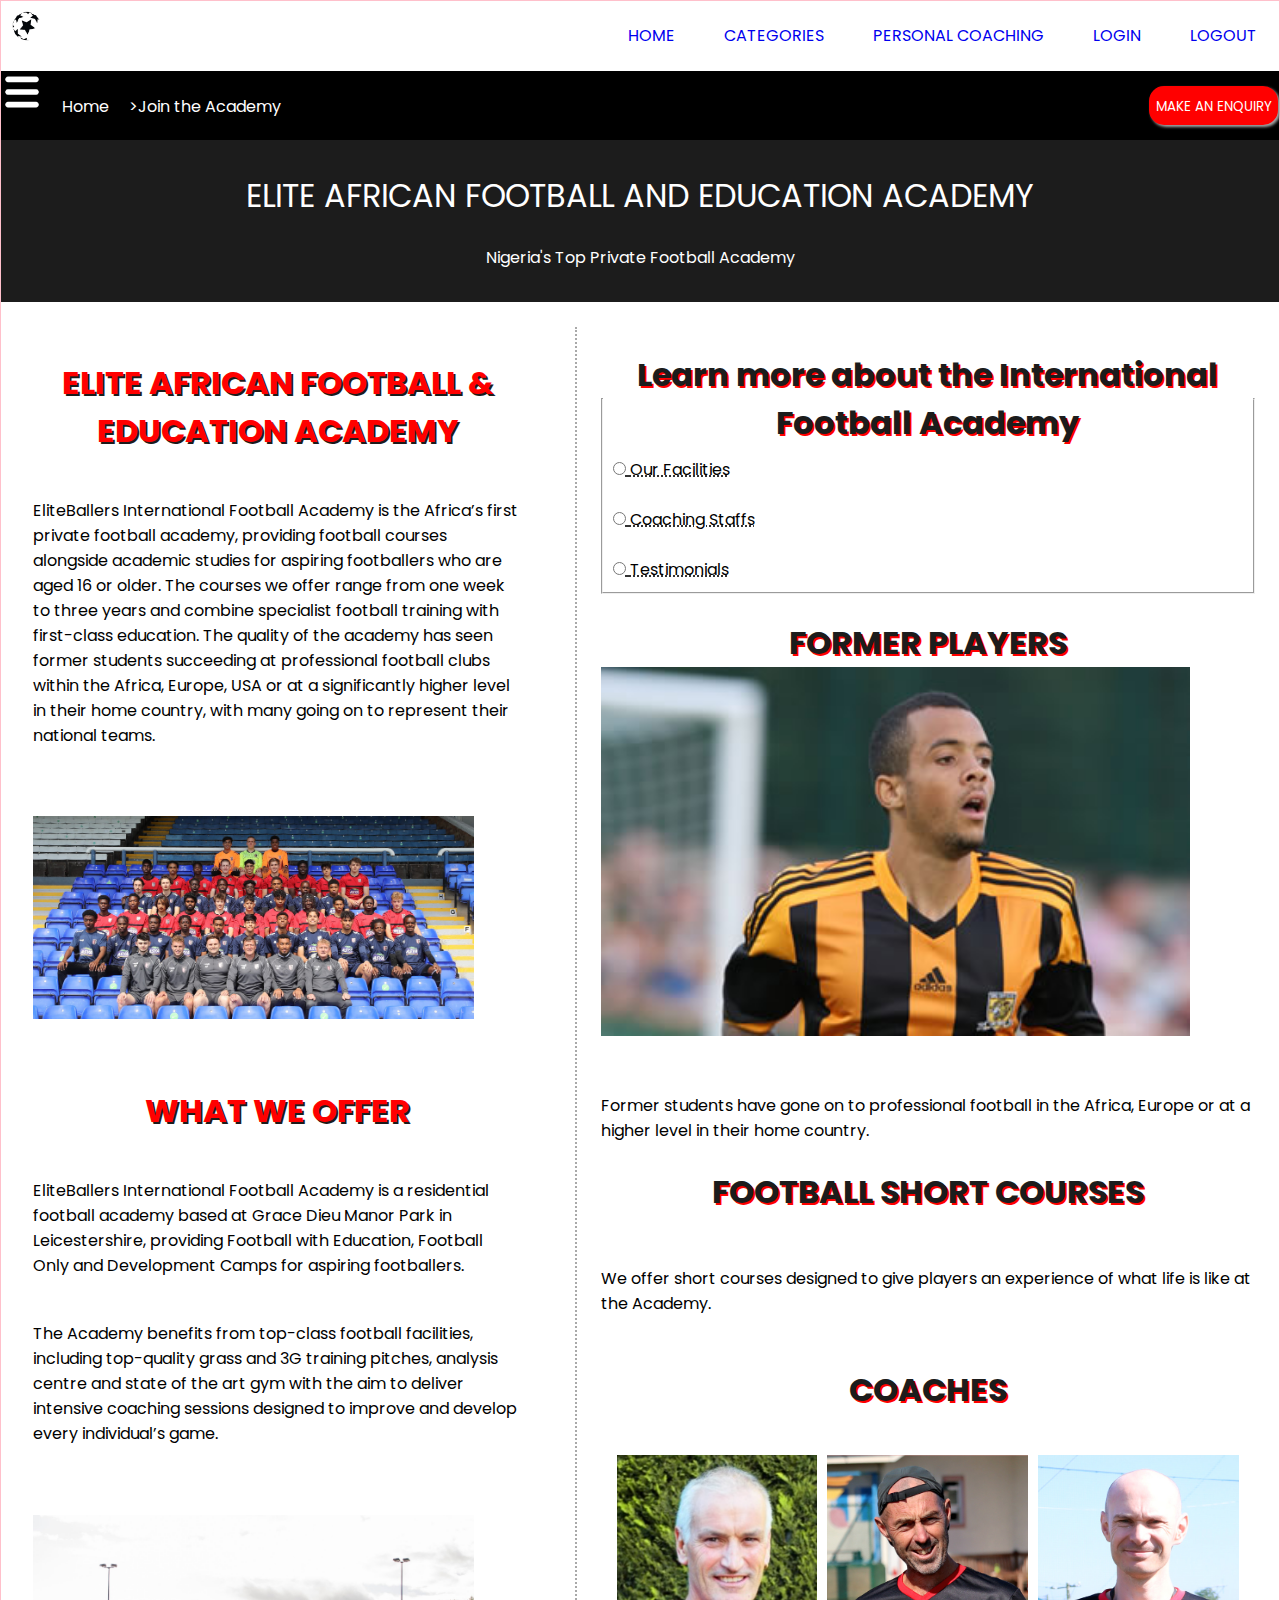
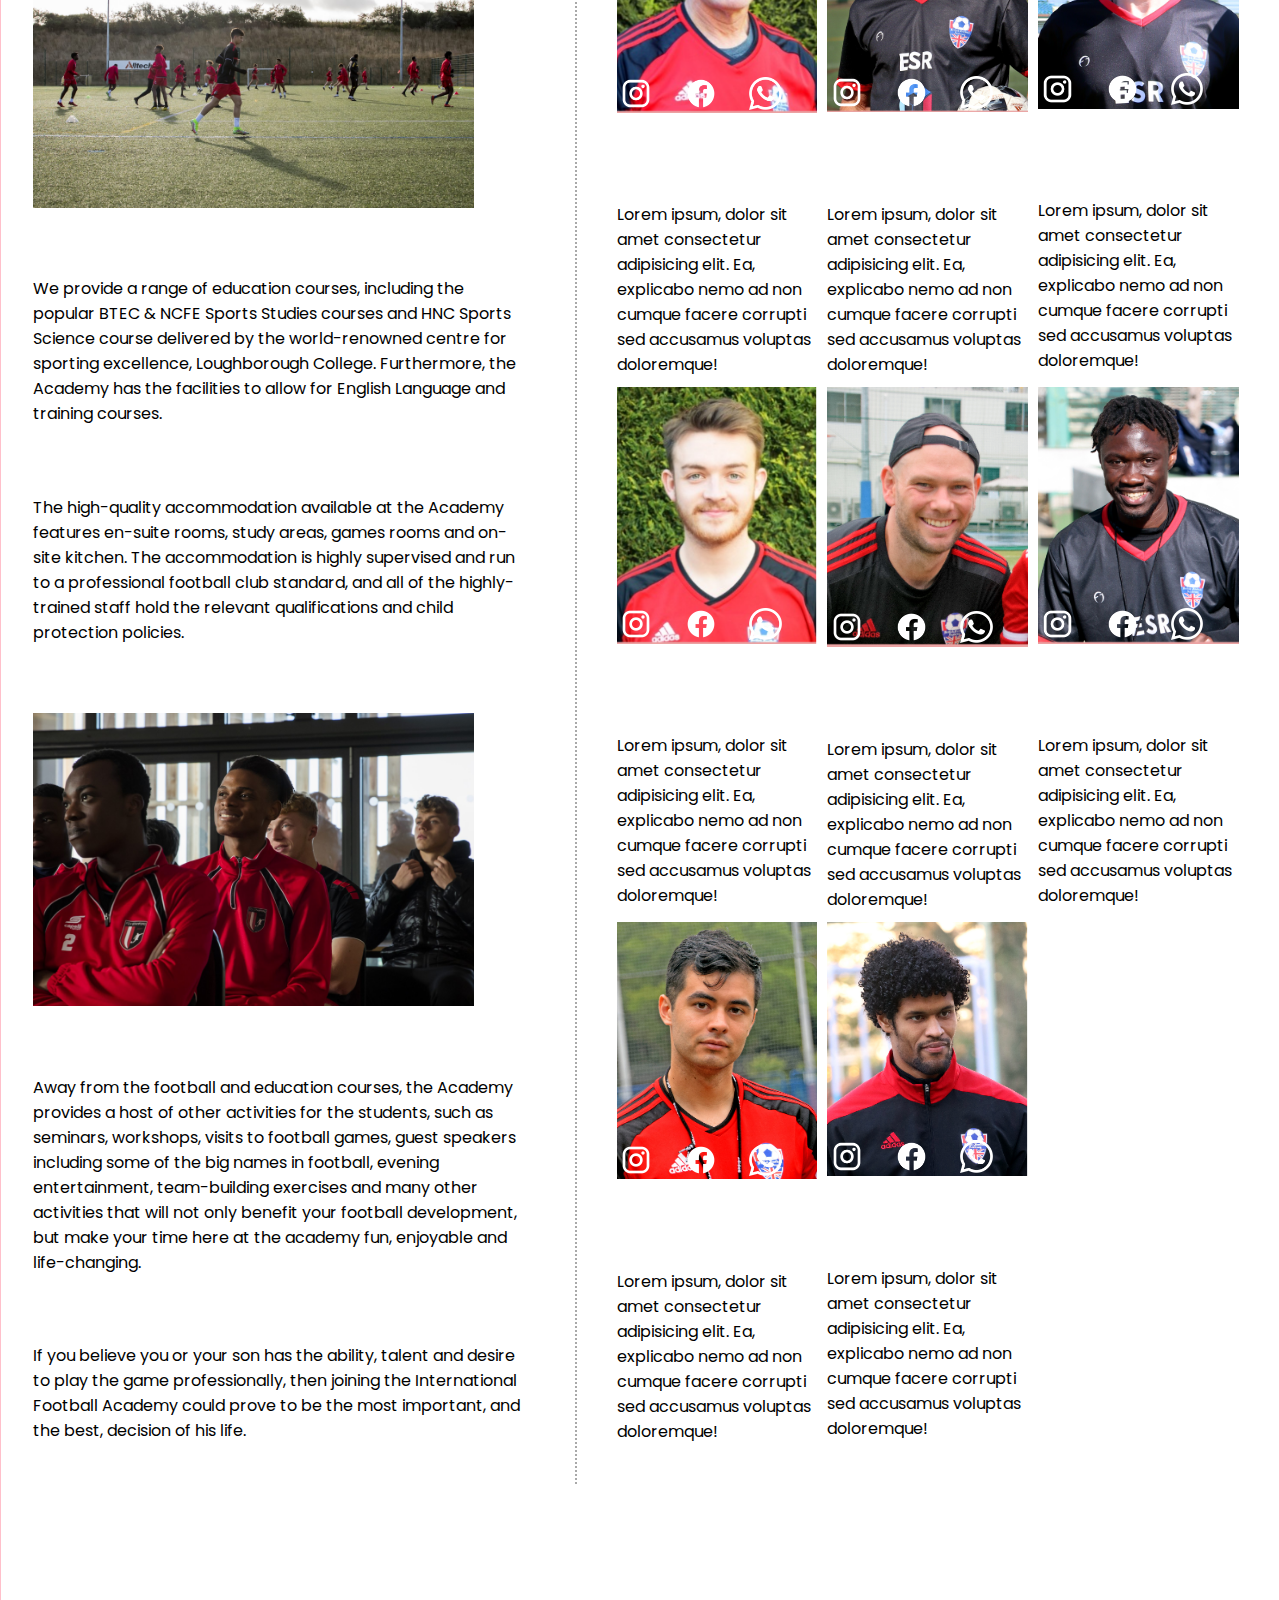
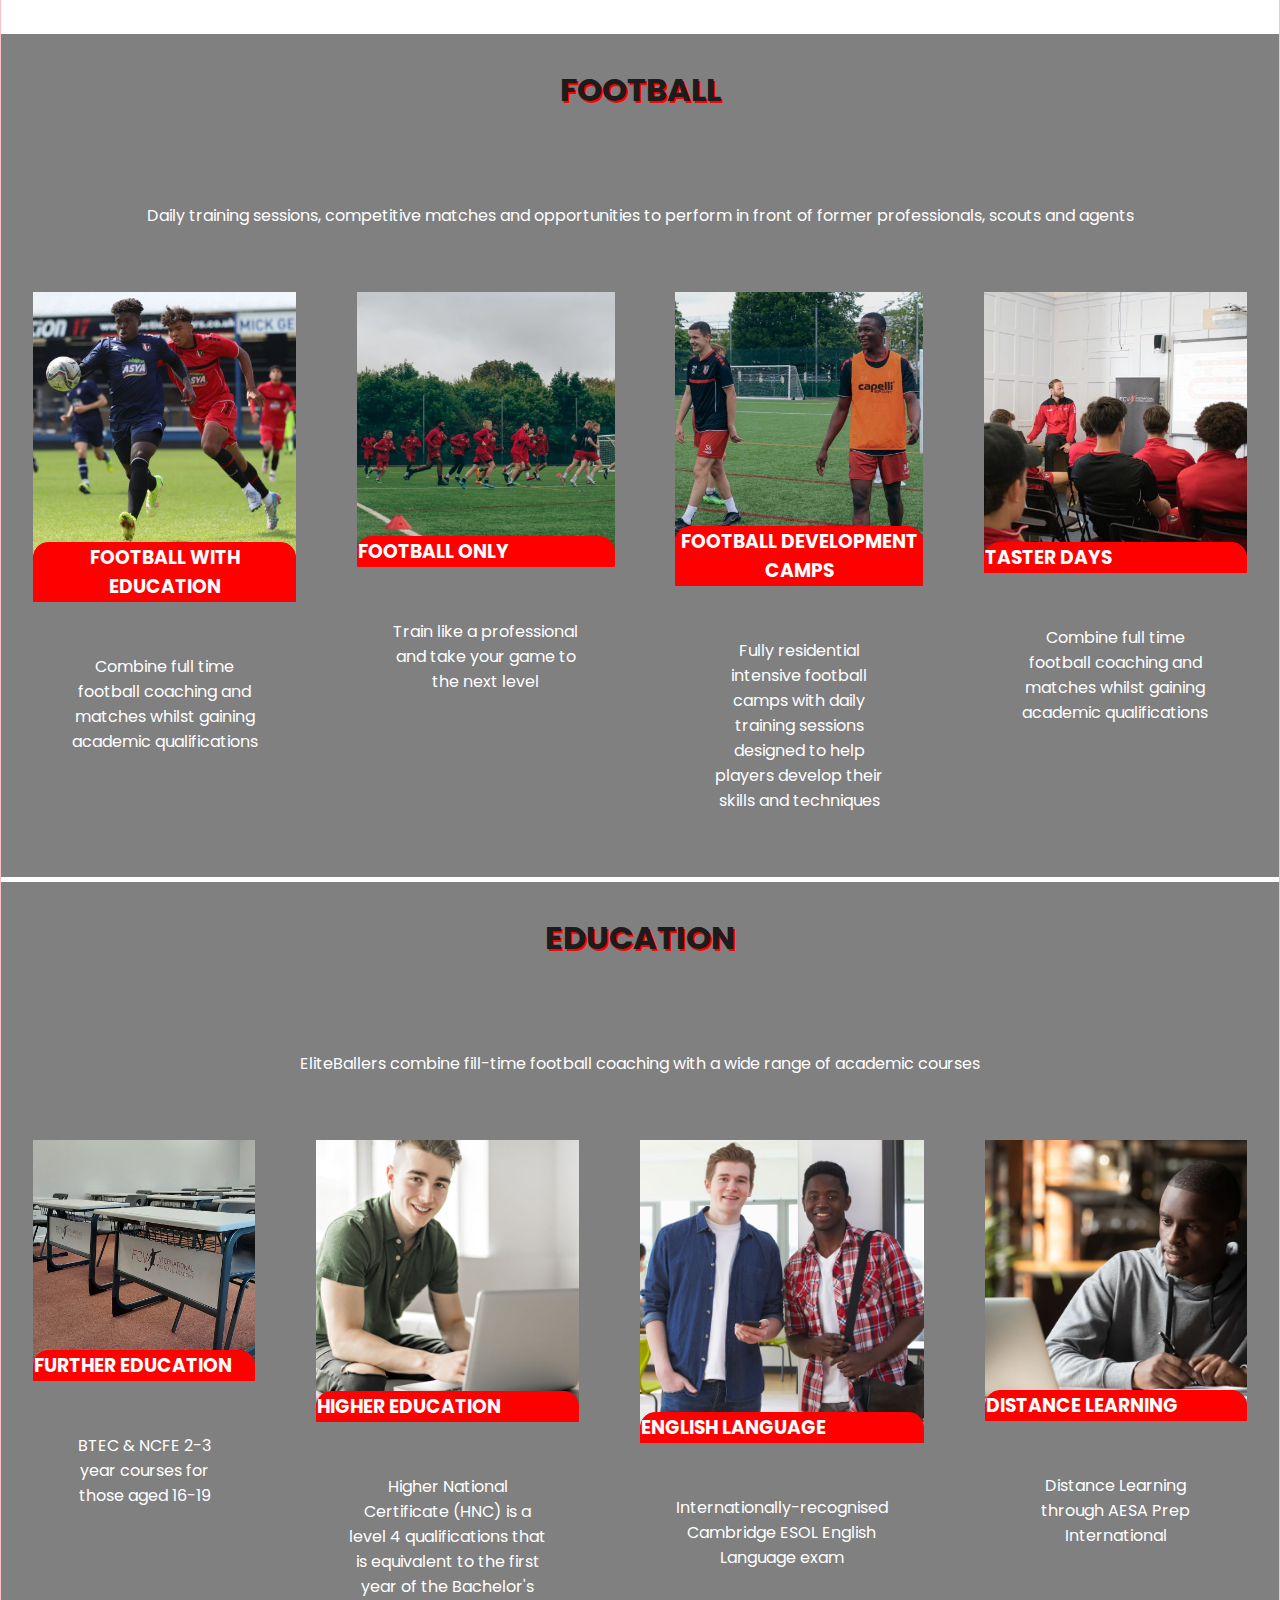
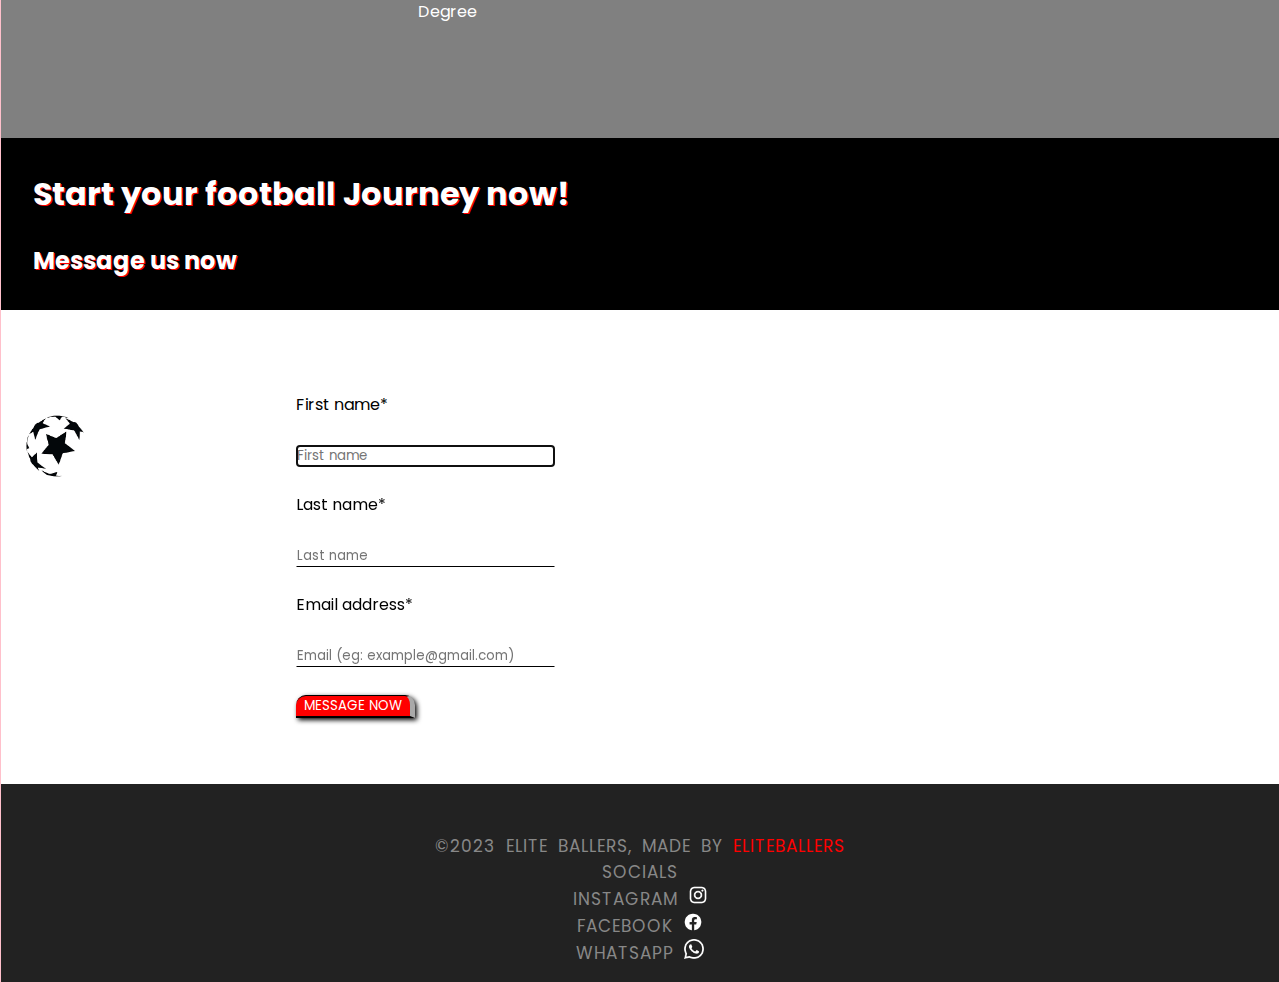
==== index.html @ 8c0b8a77 "done" ====
<!DOCTYPE html>
<html lang="en">

<head>
    <meta charset="UTF-8">
    <meta http-equiv="X-UA-Compatible" content="IE=edge">
    <meta name="viewport" content="width=device-width, initial-scale=1.0">
    <title>EliteBallers</title>
    <link rel="stylesheet" href="/assets/css/clonesiteproject.css">
    <link rel="preconnect" href="https://fonts.googleapis.com">
    <link rel="preconnect" href="https://fonts.gstatic.com" crossorigin>
    <link
        href="https://fonts.googleapis.com/css2?family=Josefin+Sans:ital,wght@0,100;0,200;0,300;0,400;0,500;0,600;0,700;1,100;1,200;1,300;1,400;1,500;1,600;1,700&family=Poppins:ital,wght@0,100;0,200;0,300;0,400;0,500;0,600;0,700;0,800;0,900;1,100;1,200;1,300;1,400;1,500;1,600;1,700;1,800;1,900&display=swap"
        rel="stylesheet">
        <link rel="icon" type="image/x-icon" href="/assets/img/eliteballerslogo.jpg">
</head>

<body class="body">
    <header class="main-header">
        <a href="#">

            <img src="/assets/img/eliteballerslogo.jpg" alt="logo" width="50" />

        </a>

        <nav class="main-nav">
            <ul>
                <li><a href="#">Home</a></li>
                <li><a href="#">Categories</a></li>
                <li><a href="#">Personal Coaching</a></li>
                <li><a href="#">Login</a></li>
                <li><a href="#">Logout</a></li>

            </ul>
        </nav>
    </header>


    <header class="enquiryheader">
        <div class="enquiryleftsection">
            <nav class="enquiryleftsectionnav">
                <ol>
                    <li><a href="/index.html"><img src="/assets/img/dropdown.png" alt="" srcset=""
                                height="40px" style="filter:invert(1)"></a></li>
                    <li><a href="/index.html">Home</a></li>
                    <li><a href="/index.html"> >Join the Academy</a></li>
                </ol>
            </nav>

        </div>

        <div class="enquirybutton">
            <a href="#">MAKE AN ENQUIRY</a>
        </div>

    </header>


    <div class="billboard1">
        <nav>ELITE AFRICAN FOOTBALL AND EDUCATION ACADEMY</nav>
        <br>
        <div>Nigeria's Top Private Football Academy</div>
    </div>


    <!-- MAIN SECTION  -->
    <br>

    <div class="gridstyle">

        <div class="firstgrid">

            <h1 class="firstgridh1">ELITE AFRICAN FOOTBALL & EDUCATION ACADEMY</h1>
            <br>
            <p>EliteBallers International Football Academy is the Africa’s first private football academy, providing football courses
                alongside academic studies for aspiring footballers who are aged 16 or older.

                The courses we offer range from one week to three years and combine specialist football training with
                first-class education. The quality of the academy has seen former students succeeding at professional
                football clubs within the Africa, Europe, USA or at a significantly higher level in their home country, with
                many going on to represent their national teams.</p>
            <br>
            <br>
            <img src="/assets/img/firstgrid1.jpg" alt="teamphoto" srcset="" width="90%"
                style="justify-content: center;">

            <br>
            <br>

            <h1 class="firstgridh1">WHAT WE OFFER</h1>
            <br>
            <p>EliteBallers International Football Academy is a residential football academy based at Grace Dieu Manor Park in
                Leicestershire, providing Football with Education, Football Only and Development Camps for aspiring
                footballers.</p>
            <br>
            <p>The Academy benefits from top-class football facilities, including top-quality grass and 3G training
                pitches, analysis centre and state of the art gym with the aim to deliver intensive coaching sessions
                designed to improve and develop every individual’s game.</p>
            <br>
            <br>
            <img src="/assets/img/firstgrid2.jpg" alt="trainingphotos" srcset="" width="90%">
            <br>
            <br>
            <p>We provide a range of education courses, including the popular BTEC & NCFE Sports Studies courses and HNC
                Sports Science course delivered by the world-renowned centre for sporting excellence, Loughborough
                College. Furthermore, the Academy has the facilities to allow for English Language and training courses.
            </p>
            <br>
            <br>
            <p>The high-quality accommodation available at the Academy features en-suite rooms, study areas, games rooms
                and on-site kitchen. The accommodation is highly supervised and run to a professional football club
                standard, and all of the highly-trained staff hold the relevant qualifications and child protection
                policies.</p>
            <br>
            <br>
            <img src="/assets/img/firstgrid3.jpg" alt="footballtacticalclass" srcset="" width="90%">
            <br>
            <br>
            <p>Away from the football and education courses, the Academy provides a host of other activities for the
                students, such as seminars, workshops, visits to football games, guest speakers including some of the
                big names in football, evening entertainment, team-building exercises and many other activities that
                will not only benefit your football development, but make your time here at the academy fun, enjoyable
                and life-changing.</p>
            <br>
            <br>
            <p>If you believe you or your son has the ability, talent and desire to play the game professionally, then
                joining the International Football Academy could prove to be the most important, and the best, decision
                of his life.</p>

        </div>
        <br>

        <!-- Second grid section  -->
        <div class="secondgrid">

            <fieldset>

                <legend>
                    <h1>Learn more about the International Football Academy</h1>
                </legend>

                <nav class="more">
                    <input type="radio" title="Fill out this field" required id="option1" name="options" tabindex="1">
                    <label for="option1">Our Facilities</label>
                    <br>
                    <br>
                    <input type="radio" title="Fill out this field" required id="option2" name="options" tabindex="2">
                    <label for="option2">Coaching Staffs</label>
                    <br>
                    <br>
                    <input type="radio" title="Fill out this field" required id="option3" name="options" tabindex="3">
                    <label for="option3">Testimonials</label>
                </nav>

            </fieldset>


            <br>

            <h1>FORMER PLAYERS</h1>
            <img src="/assets/img/Secondgrid1.jpg" alt="formerplayers" srcset="" width="90%">
            <br>
            <br>
            <br>
            Former students have gone on to professional football in the Africa, Europe or at a higher level in their home
            country.
            <br>
            <br>
            <h1>FOOTBALL SHORT COURSES</h1>
            <!-- <div class="problemchild">
            <img src="/assets/img/secondgrid2.jpg" alt="footballshortcourses" srcset="">
</div> -->
            <br>
            <br>
            We offer short courses designed to give players an experience of what life is like at the Academy.

            <br>
            <br>
            <br>
            <h1>COACHES</h1>
            <br>
            <header class="subgrid">
                <section>
                    <aside class="darken">
                        <img src="/assets/img/coach1.png" alt="" srcset="" width="100%">
                    </aside>
                    <br>

                    <div class="coachsocials">
                        <a href=""><img src="/assets/img/instagramicon.png" alt="instagram" srcset="" width="50%"
                                style="display:block" margin-left="auto" margin-right="auto"></a>
                        <a href=""><img src="/assets/img/facebookicon.png" alt="facebook" srcset="" width="50%"
                                style="display:block" margin-left="auto" margin-right="auto"></a>
                        <a href=""><img src="/assets/img/whatsappicon.png" alt="whatsapp" srcset="" width="50%"
                                style="display:block" margin-left="auto" margin-right="auto"></a>
                    </div>
                    <br>
                    Lorem ipsum, dolor sit amet consectetur adipisicing elit. Ea, explicabo nemo ad non cumque facere
                    corrupti sed accusamus voluptas doloremque!
                </section>


                <section>
                    <aside class="darken">
                        <img src="/assets/img/coach2.png" alt="" srcset="" width="100%">
                    </aside>
                    <br>
                    <div class="coachsocials">
                        <a href=""><img src="/assets/img/instagramicon.png" alt="instagram" srcset="" width="50%"
                                style="display:block" margin-left="auto" margin-right="auto"></a>
                        <a href=""><img src="/assets/img/facebookicon.png" alt="facebook" srcset="" width="50%"
                                style="display:block" margin-left="auto" margin-right="auto"></a>
                        <a href=""><img src="/assets/img/whatsappicon.png" alt="whatsapp" srcset="" width="50%"
                                style="display:block" margin-left="auto" margin-right="auto"></a>
                    </div>
                    <br>
                    Lorem ipsum, dolor sit amet consectetur adipisicing elit. Ea, explicabo nemo ad non cumque facere
                    corrupti sed accusamus voluptas doloremque!
                </section>


                <section>
                    <aside class="darken">
                        <img src="/assets/img/coach3.png" alt="" srcset="" width="100%">
                    </aside>
                    <br>
                    <div class="coachsocials">
                        <a href=""><img src="/assets/img/instagramicon.png" alt="instagram" srcset="" width="50%"
                                style="display:block" margin-left="auto" margin-right="auto"></a>
                        <a href=""><img src="/assets/img/facebookicon.png" alt="facebook" srcset="" width="50%"
                                style="display:block" margin-left="auto" margin-right="auto"></a>
                        <a href=""><img src="/assets/img/whatsappicon.png" alt="whatsapp" srcset="" width="50%"
                                style="display:block" margin-left="auto" margin-right="auto"></a>



                    </div>
                    <br>
                    Lorem ipsum, dolor sit amet consectetur adipisicing elit. Ea, explicabo nemo ad non cumque facere
                    corrupti sed accusamus voluptas doloremque!
                </section>


                <section>
                    <aside class="darken">
                        <img src="/assets/img/coach4.png" alt="" srcset="" width="100%">
                    </aside>
                    <br>
                    <div class="coachsocials">
                        <a href=""><img src="/assets/img/instagramicon.png" alt="instagram" srcset="" width="50%"
                                style="display:block" margin-left="auto" margin-right="auto"></a>
                        <a href=""><img src="/assets/img/facebookicon.png" alt="facebook" srcset="" width="50%"
                                style="display:block" margin-left="auto" margin-right="auto"></a>
                        <a href=""><img src="/assets/img/whatsappicon.png" alt="whatsapp" srcset="" width="50%"
                                style="display:block" margin-left="auto" margin-right="auto"></a>
                    </div>
                    <br>
                    Lorem ipsum, dolor sit amet consectetur adipisicing elit. Ea, explicabo nemo ad non cumque facere
                    corrupti sed accusamus voluptas doloremque!
                </section>


                <section>
                    <aside class="darken">
                        <img src="/assets/img/coach5.png" alt="" srcset="" width="100%">
                    </aside>
                    <br>
                    <div class="coachsocials">
                        <a href=""><img src="/assets/img/instagramicon.png" alt="instagram" srcset="" width="50%"
                                style="display:block" margin-left="auto" margin-right="auto"></a>
                        <a href=""><img src="/assets/img/facebookicon.png" alt="facebook" srcset="" width="50%"
                                style="display:block" margin-left="auto" margin-right="auto"></a>
                        <a href=""><img src="/assets/img/whatsappicon.png" alt="whatsapp" srcset="" width="50%"
                                style="display:block" margin-left="auto" margin-right="auto"></a>
                    </div>
                    <br>
                    Lorem ipsum, dolor sit amet consectetur adipisicing elit. Ea, explicabo nemo ad non cumque facere
                    corrupti sed accusamus voluptas doloremque!
                </section>


                <section>
                    <aside class="darken">
                        <img src="/assets/img/coach6.png" alt="" srcset="" width="100%">
                    </aside>
                    <br>
                    <div class="coachsocials">
                        <a href=""><img src="/assets/img/instagramicon.png" alt="instagram" srcset="" width="50%"
                                style="display:block" margin-left="auto" margin-right="auto"></a>
                        <a href=""><img src="/assets/img/facebookicon.png" alt="facebook" srcset="" width="50%"
                                style="display:block" margin-left="auto" margin-right="auto"></a>
                        <a href=""><img src="/assets/img/whatsappicon.png" alt="whatsapp" srcset="" width="50%"
                                style="display:block" margin-left="auto" margin-right="auto"></a>
                    </div>
                    <br>
                    Lorem ipsum, dolor sit amet consectetur adipisicing elit. Ea, explicabo nemo ad non cumque facere
                    corrupti sed accusamus voluptas doloremque!
                </section>


                <section>
                    <aside class="darken">
                        <img src="/assets/img/coach7.png" alt="" srcset="" width="100%">
                    </aside>
                    <br>
                    <div class="coachsocials">
                        <a href=""><img src="/assets/img/instagramicon.png" alt="instagram" srcset="" width="50%"
                                style="display:block" margin-left="auto" margin-right="auto"></a>
                        <a href=""><img src="/assets/img/facebookicon.png" alt="facebook" srcset="" width="50%"
                                style="display:block" margin-left="auto" margin-right="auto"></a>
                        <a href=""><img src="/assets/img/whatsappicon.png" alt="whatsapp" srcset="" width="50%"
                                style="display:block" margin-left="auto" margin-right="auto"></a>
                    </div>
                    <br>
                    Lorem ipsum, dolor sit amet consectetur adipisicing elit. Ea, explicabo nemo ad non cumque facere
                    corrupti sed accusamus voluptas doloremque!
                </section>


                <section>
                    <aside class="darken">
                        <img src="/assets/img/coach8.png" alt="" srcset="" width="100%">
                    </aside>
                    <br>
                    <div class="coachsocials">
                        <a href=""><img src="/assets/img/instagramicon.png" alt="instagram" srcset="" width="50%"
                                style="display:block" margin-left="auto" margin-right="auto"></a>
                        <a href=""><img src="/assets/img/facebookicon.png" alt="facebook" srcset="" width="50%"
                                style="display:block" margin-left="auto" margin-right="auto"></a>
                        <a href=""><img src="/assets/img/whatsappicon.png" alt="whatsapp" srcset="" width="50%"
                                style="display:block" margin-left="auto" margin-right="auto"></a>
                    </div>
                    <br>
                    Lorem ipsum, dolor sit amet consectetur adipisicing elit. Ea, explicabo nemo ad non cumque facere
                    corrupti sed accusamus voluptas doloremque!
                </section>


                <!-- <section>
                    <aside class="darken">
                        <img src="/assets/img/coach9.png" alt="" srcset="" width="100%">
                    </aside>
                    <br>
                    <div class="coachsocials">
                        <a href=""><img src="/assets/img/instagramicon.png" alt="instagram" srcset="" width="50%"
                                style="display:block" margin-left="auto" margin-right="auto"></a>
                        <a href=""><img src="/assets/img/facebookicon.png" alt="facebook" srcset="" width="50%"
                                style="display:block" margin-left="auto" margin-right="auto"></a>
                        <a href=""><img src="/assets/img/whatsappicon.png" alt="whatsapp" srcset="" width="50%"
                                style="display:block" margin-left="auto" margin-right="auto"></a>
                    </div>
                    <br>
                    Lorem ipsum, dolor sit amet consectetur adipisicing elit. Ea, explicabo nemo ad non cumque facere
                    corrupti sed accusamus voluptas doloremque!
                </section> -->

            </header>


        </div>

    </div>

    <br>
    <br>
    <br>
    <br>
    <br>
    <br>

    <header class="footballsection">
        <h1>FOOTBALL</h1>
        <br>
        <p>Daily training sessions, competitive matches and opportunities to perform in front of former professionals,
            scouts and agents</p>

        <div class="footballsectiongrid">
            <section>
                <a href=""><img src="/assets/img/footballsection1.jpg" alt="football1" srcset="" width="100%"></a>
                <a href="">
                    <h3>FOOTBALL WITH EDUCATION</h3>
                </a>
                <p>Combine full time football coaching and matches whilst gaining academic qualifications</p>
            </section>
            <section>
                <a href=""><img src="/assets/img/footballsection2.jpg" alt="football1" srcset="" width="100%"></a>
                <a href="">
                    <h3>FOOTBALL ONLY</h3>
                </a>
                <p>Train like a professional and take your game to the next level</p>
            </section>
            <section>
                <a href=""><img src="/assets/img/footballsection3.jpg" alt="football1" srcset="" width="100%"></a>
                <a href="">
                    <h3>FOOTBALL DEVELOPMENT CAMPS</h3>
                </a>
                <p>Fully residential intensive football camps with daily training sessions designed to help players
                    develop their skills and techniques</p>
            </section>
            <section>
                <a href=""><img src="/assets/img/footballsection4.jpg" alt="football1" srcset="" width="100%"></a>
                <a href="">
                    <h3>TASTER DAYS</h3>
                </a>
                <p>Combine full time football coaching and matches whilst gaining academic qualifications</p>
            </section>

        </div>
        <div class="space"><p></p></div>
    </header>


    <header class="footballsection">
        <h1>EDUCATION</h1>
        <br>
        <p>EliteBallers combine fill-time football coaching with a wide range of academic courses</p>
        <div class="footballsectiongrid">
            <section>
                <a href=""><img src="/assets/img/education1.jpg" alt="education1" srcset="" width="100%"></a>
                <a href="">
                    <h3>FURTHER EDUCATION</h3>
                </a>
                <p>BTEC & NCFE 2-3 year courses for those aged 16-19</p>
            </section>
            <section>
                <a href=""><img src="/assets/img/education2.jpg" alt="education2" srcset="" width="100%"></a>
                <a href="">
                    <h3>HIGHER EDUCATION</h3>
                </a>
                <p>Higher National Certificate (HNC) is a level 4 qualifications that is equivalent to the first year of
                    the Bachelor's Degree</p>
            </section>
            <section>
                <a href=""><img src="/assets/img/education3.jpg" alt="education3" srcset="" width="100%"></a>
                <a href="">
                    <h3>ENGLISH LANGUAGE</h3>
                </a>
                <p>Internationally-recognised Cambridge ESOL English Language exam</p>
            </section>
            <section>
                <a href=""><img src="/assets/img/education4.jpg" alt="education4" srcset="" width="100%"></a>
                <a href="">
                    <h3>DISTANCE LEARNING</h3>
                </a>
                <p>Distance Learning through AESA Prep International</p>
            </section>

        </div>
        <br>
        <br>


    </header>

    <header class="contactus">
        <h1>Start your football Journey now!</h1>
        <br>
        <h2>Message us now</h2>
    </header>
    <br>
    <br>

    <header class="overallheader">
        <div>
            <header class="contactuslogo">
                <img src="/assets/img/eliteballerslogo.jpg" alt="logo" srcset="" width="30%">
            </header>
        </div>


        <div>
            <header class="subscribeform">

                <form action="" method="">
                    <label for="names"> First name*</label>
                    <br>
                    <br>
                    <input type="text" title="Fill out this field" id="firstname" required name="fname"
                        class="input-ctrl" placeholder="First name" autofocus tabindex="1">
                    <br>
                    <br>
                    <label for="names"> Last name*</label>
                    <br>
                    <br>
                    <input type="text" title="Fill out this field" id="lastname" required name="lname"
                        class="input-ctrl" placeholder="Last name" autofocus tabindex="2">
                    <br>
                    <br>
                    <label for="email">Email address*</label>
                    <br>
                    <br>
                    <input type="email" title="Fill out this field" id="email" required name="emails"
                        placeholder="Email (eg: example@gmail.com)" tabindex="3">
                    <br>
                    <br>
                    <input type="button" value="  MESSAGE NOW  ">
        </div>
    </header>
    </header>
    <br>
    <br>
    <footer>
        <div class="footer2">
            <p>
                &copy;2023 Elite ballers, Made by <a href="#">ELITEBALLERS</a>
            </p>

            <P>SOCIALS</P>
            <p>Instagram <a href=""><img src="/assets/img/instagramicon.png" alt="" srcset="" width="20" height="100%"
                        style="filter: invert(1);"></a></p>
            <p>Facebook <a href=""><img src="/assets/img/facebookicon.png" alt="" srcset="" width="20" height="100%"
                        style="filter: invert(1);"></a></p>
            <p>Whatsapp <a href=""><img src="/assets/img/whatsappicon.png" alt="" srcset="" width="20" height="100%"
                        style="filter: invert(1);"></a></p>



        </div>

    </footer>

    <!-- <div class="advertrepsonsiveness">

FIRST ADVERTISEMENT SECTION 

    <nav class="container">
<section class="page1">
    <h1>Page one</h1>
</section>
<section class="page2">
    <h1>Page Two</h1>
</section>
<section class="page3">
    <h1>Page Three</h1>
</section>
    </nav>

 SECOND ADVERTISEMENT SECTION 

    <nav class="container2">
        <section class="page4">
            <h1>Page Four</h1>
        </section>
        <section class="page5">
            <h1>Page Five</h1>
        </section>
        <section class="page6">
            <h1>Page Six</h1>
        </section>
            </nav>
   </div>
    -->
</body>

</html>
---- assets/css/clonesiteproject.css ----
*{
    margin: 0;
    padding: 0;
    box-sizing: border-box;
    font-family: 'Josefin Sans', sans-serif;
font-family: 'Poppins', sans-serif;
/* border: 1px solid red; */
}

.body{
    width: 100%;
    border: pink 1px solid;
    /* padding: 0 0 20px; */

    /* height: 100%; */
}

.main-header{
    display: flex;
    justify-content: space-between;
    height: 15%;
width: 100%;
/* flex: 1; */
 align-content: center;
 transition: 0.9s ease ;
 
}

.main-header li{
    
display: inline-block;
display: none;
/* padding: 0.5rem; */
text-transform: uppercase;
padding: 1.4rem;
}

.main-nav{

    align-self: baseline;
}

.main-nav a{
    visibility: collapse;
    height: 40%;
    transition: ease 0.9s; 
    text-decoration: none;
}

.main-nav a:hover{
    display: inline-block;
    transform: scale(1.5);
    color: black;
    border-bottom: 2px solid red;
    text-shadow: 1px 1px #1C1c1c;

}

.enquiryheader{
    display: flex;
    justify-content: space-between;
    width: 100%;
    align-items: center;
    border: solid 1px;
    background-color: black;
}

.enquiryleftsection{
    display: flex;
    align-content: center;
    
}

.enquiryleftsectionnav li{
display: inline-block;
padding-right: 1rem;
text-decoration: none;
align-items: center;

}

.enquiryleftsectionnav a{
    display: flex;
    padding-bottom: 20px;
text-decoration: none;
text-decoration-style: solid;
color: white;
}

.enquiryleftsectionnav a:hover{
    transform: scale(1.1);
    transition: ease 0.9s;
    color: red;
}

.enquirybutton{
    border: 2px solid red;
    padding: 5px;
    border-radius: 15px;
    color: white;
background-color: red;
text-align: center;
box-shadow: 2px 2px 3px darkgrey;
}

.enquirybutton a{
    text-decoration: none; 
    color: white;
    font-size: smaller;

    
}

.enquirybutton:hover{
    border: 2px solid darkslategrey;
    transition: linear 0.8s;
    background-color: darkslategrey;
}

.billboard1{
    /* border: 1px solid red; */
    background-color: #1C1c1c;
    color: white;
    text-align: center;
    padding: 2rem;
}

.billboard1 nav{
    font-size: xx-large;
}



.gridstyle{
    /* display: grid; */
    justify-content: center;
    grid-template-columns: auto;
    margin: 0px 0px auto;
    gap: 10px;
}

.firstgrid{
   
    /* background-color: aqua; */
    display: grid;
    width: 100% !important; 
    padding: 2rem;
  
}

.firstgridh1{

    color: red;
    text-align: center;
    text-shadow: 2px 2px #1C1c1c;
}

/* .problemchild{
    width: 100%;
} */

.secondgrid{
    padding: 1.5rem;
    border-left: darkgrey 2px solid;
    border-style: dotted;
    border-bottom: none;
    border-top: none;
    border-right: none;
    
    /* background-color: gold; */
}

.secondgrid h1{
    color: #1C1c1c;
    text-align: center;
    text-shadow: 2px 2px red;
}

.more{
    padding: 10px;
    text-decoration: underline dotted;
}

.subgrid{
    display: grid;
    grid-template-columns: auto auto;
    /* gap: 5%; */
    gap: 10px;
    /* height: 5%; */
    padding: 1rem;
    align-content: center;
    
}

.coachsocials{
    background-color: transparent;
    display: flex;
    justify-items: center;
    position: relative;
    bottom: 13%;
    padding-left: 0.2rem;
    padding-right: 0.2rem;
    
}

.coachsocials{
    filter:invert(1)
}

.coachsocials a:hover{
    transition: ease 0.9s;
    /* border: 1px solid snow; */
    text-align: center;
    overflow-x: hidden;
    border: 1px solid red;
    background-color: red;
    border-radius: 50px;
    filter:invert(1);
}

aside:hover{
    transition: ease 0.9s;
 filter: brightness(50%);
 .coachsocials >{
    
    filter: brightness(100%);
   opacity: 100%;
 }
}

.footballsection{
    width: 100%;
 background-color: grey;

 
}


.footballsection h1{
    color: #1C1c1c;
    text-align: center;
    text-shadow: 2px 2px red;
    padding: 2rem;

}

.footballsection p{
    color: white;
    text-align: center;
    padding: 2rem;
}

.footballsectiongrid{
    display: grid;
    grid-template-columns: auto;
    color: red;
    /* border: 1px blue solid; */
    /* gap: 5%; */
    padding: 2rem;
    
}

.footballsectiongrid h3{
    display: flex;
    position: relative;
    bottom: 20px;
    text-align: center;
    background-color: red;
    border: 1px red solid;
    border-top-left-radius: 15px;
    border-top-right-radius: 15px; 
    color: white;

}

.footballsectiongrid a{
    text-decoration: none;
    width: 100%;
    
}


.footballsectiongrid h3{
    text-align: center;
} 

.footballsectiongrid p {
    color: white;
}


input{
    border: 1px solid white;
    border-bottom: 1px solid black;
}

input[type="button"]{
    background-color: red;
    color: white;
    border-top-left-radius: 10px;
    border-top-right-radius: 10px;
    border-left: red;
    border-right: 5px solid darkgrey;
    outline:#1C1c1c;
    border-bottom:2px solid black;
    border-top:1px solid black;
    box-shadow: 2px 2px 5px black;
}

input[type="button"]:hover{
    transition: 0.9 ease;
    background-color: black;
    color: white;

}


.subscribeform{
    display: flex;
    position: relative;
    top: 2rem;
    justify-content: center;
    align-content: center;
    width: 50%;
}

.overallheader{
display: flex;

}

.contactus{
    color: white;
    background-color: black;
    text-shadow: 1px 1px red;
    padding: 2rem;
    padding-bottom: none;
}

.contactuslogo{ 
    display: flex;
position: relative;
top: 10%;
}

footer{
    margin-top: 3rem;
    background-color: #222;
}

footer > div{
    height: 100%;
    border: 1px solid transparent;
    text-align: center;
    padding: 3rem 0;
}

.footer2{
    padding-bottom: 15px;
}

.footer2 p{
font-size: 17px; 
word-spacing: 4px;
letter-spacing: 1px;
color: #888;
text-transform: uppercase;
}

.footer2 a{
    color: red;
    text-decoration: none; 
    text-transform: uppercase;
}

.footer2 a:hover{
    color: white;
}

.space{
    background-color: white;
    height:5px;
}
@media only screen and (min-width: 678px){

    .main-header li{
    
        display: inline-block;
        /* padding: 0.5rem; */
        text-transform: uppercase;
        padding: 1.4rem;
        }

        .main-nav a{
        visibility: visible;
            height: 40%;
            transition: ease 0.9s; 
            text-decoration: none;
        }

        .gridstyle{
            display: grid;
            justify-content: center;
            grid-template-columns: auto auto auto;
            margin: 0px 0px auto;
            gap: 10px;
        }

        
.subgrid{
    display: grid;
    grid-template-columns: auto auto auto;
    /* gap: 5%; */
    gap: 10px;
    /* height: 5%; */
    padding: 1rem;
    align-content: center;
    
}


.footballsectiongrid{
    display: grid;
    grid-template-columns: auto auto auto auto;
    color: red;
    /* border: 1px blue solid; */
    gap: 5%;
    padding: 2rem;
    
}

}
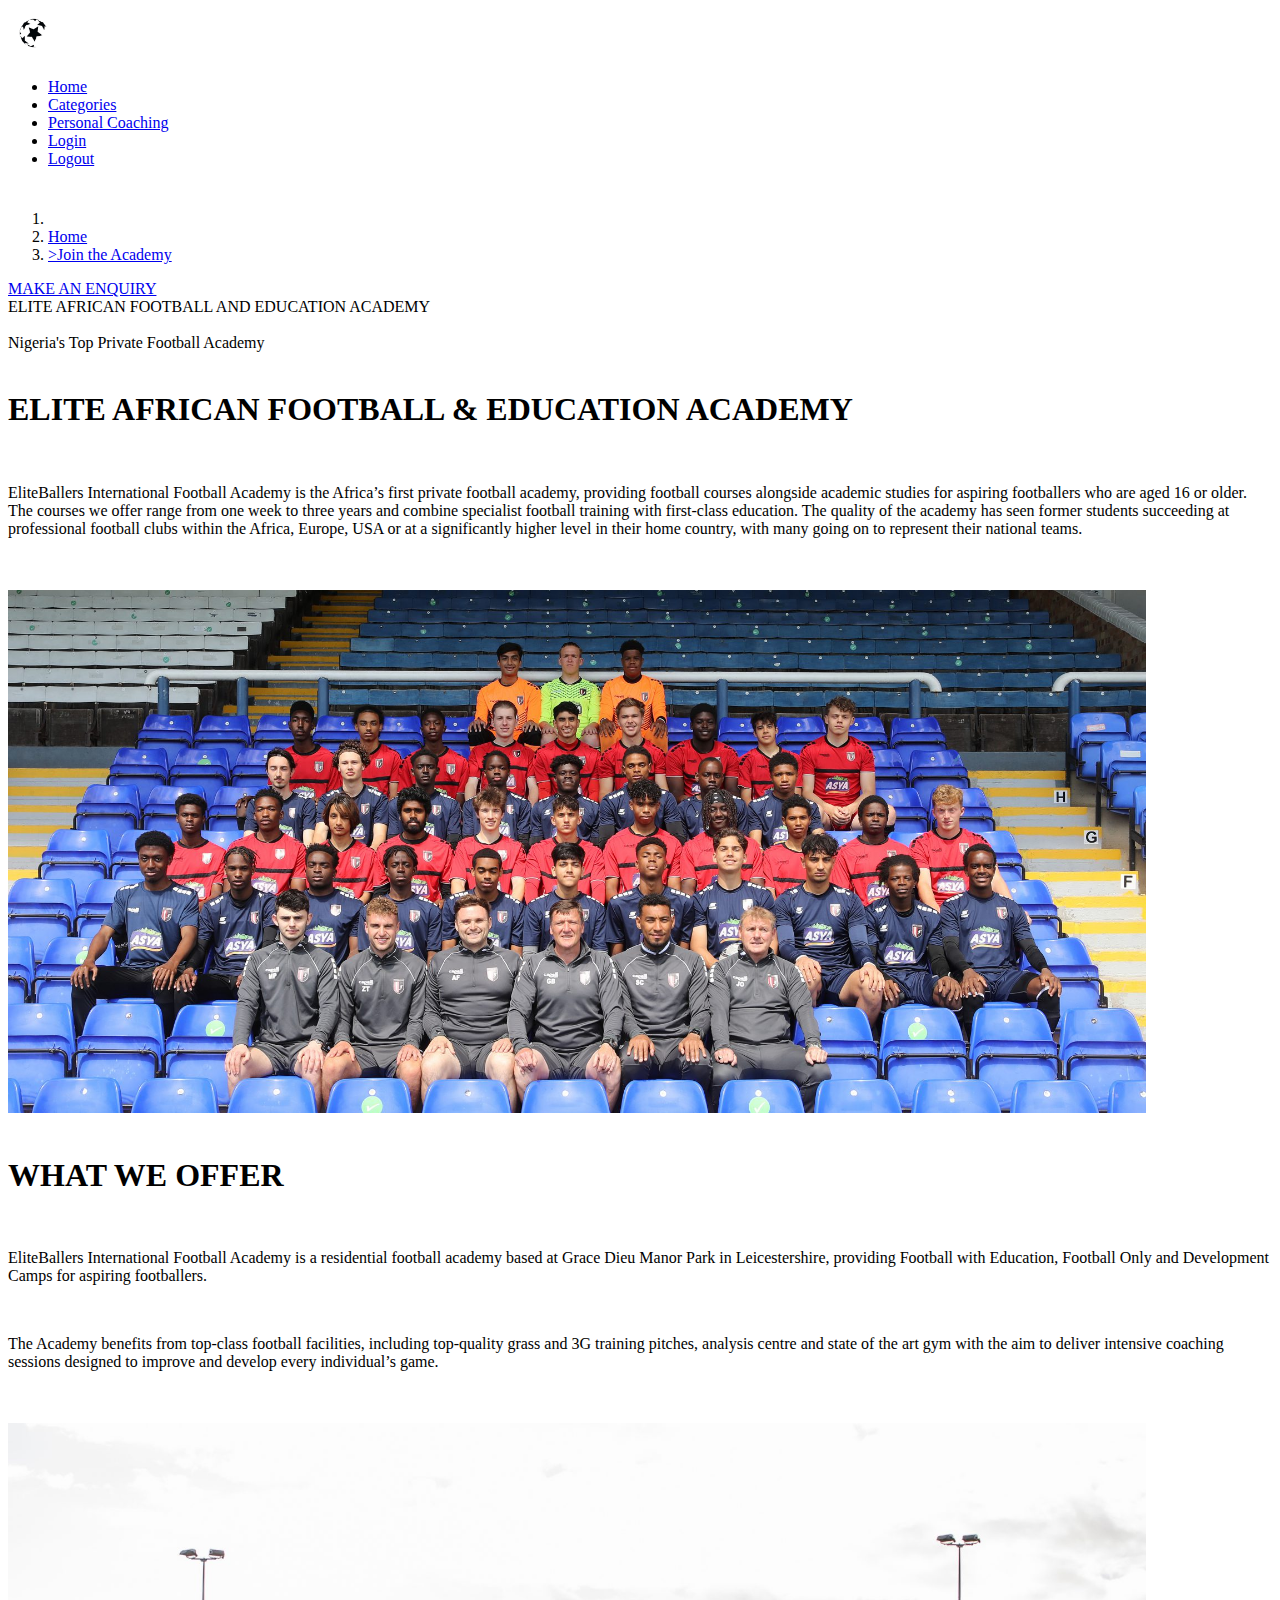
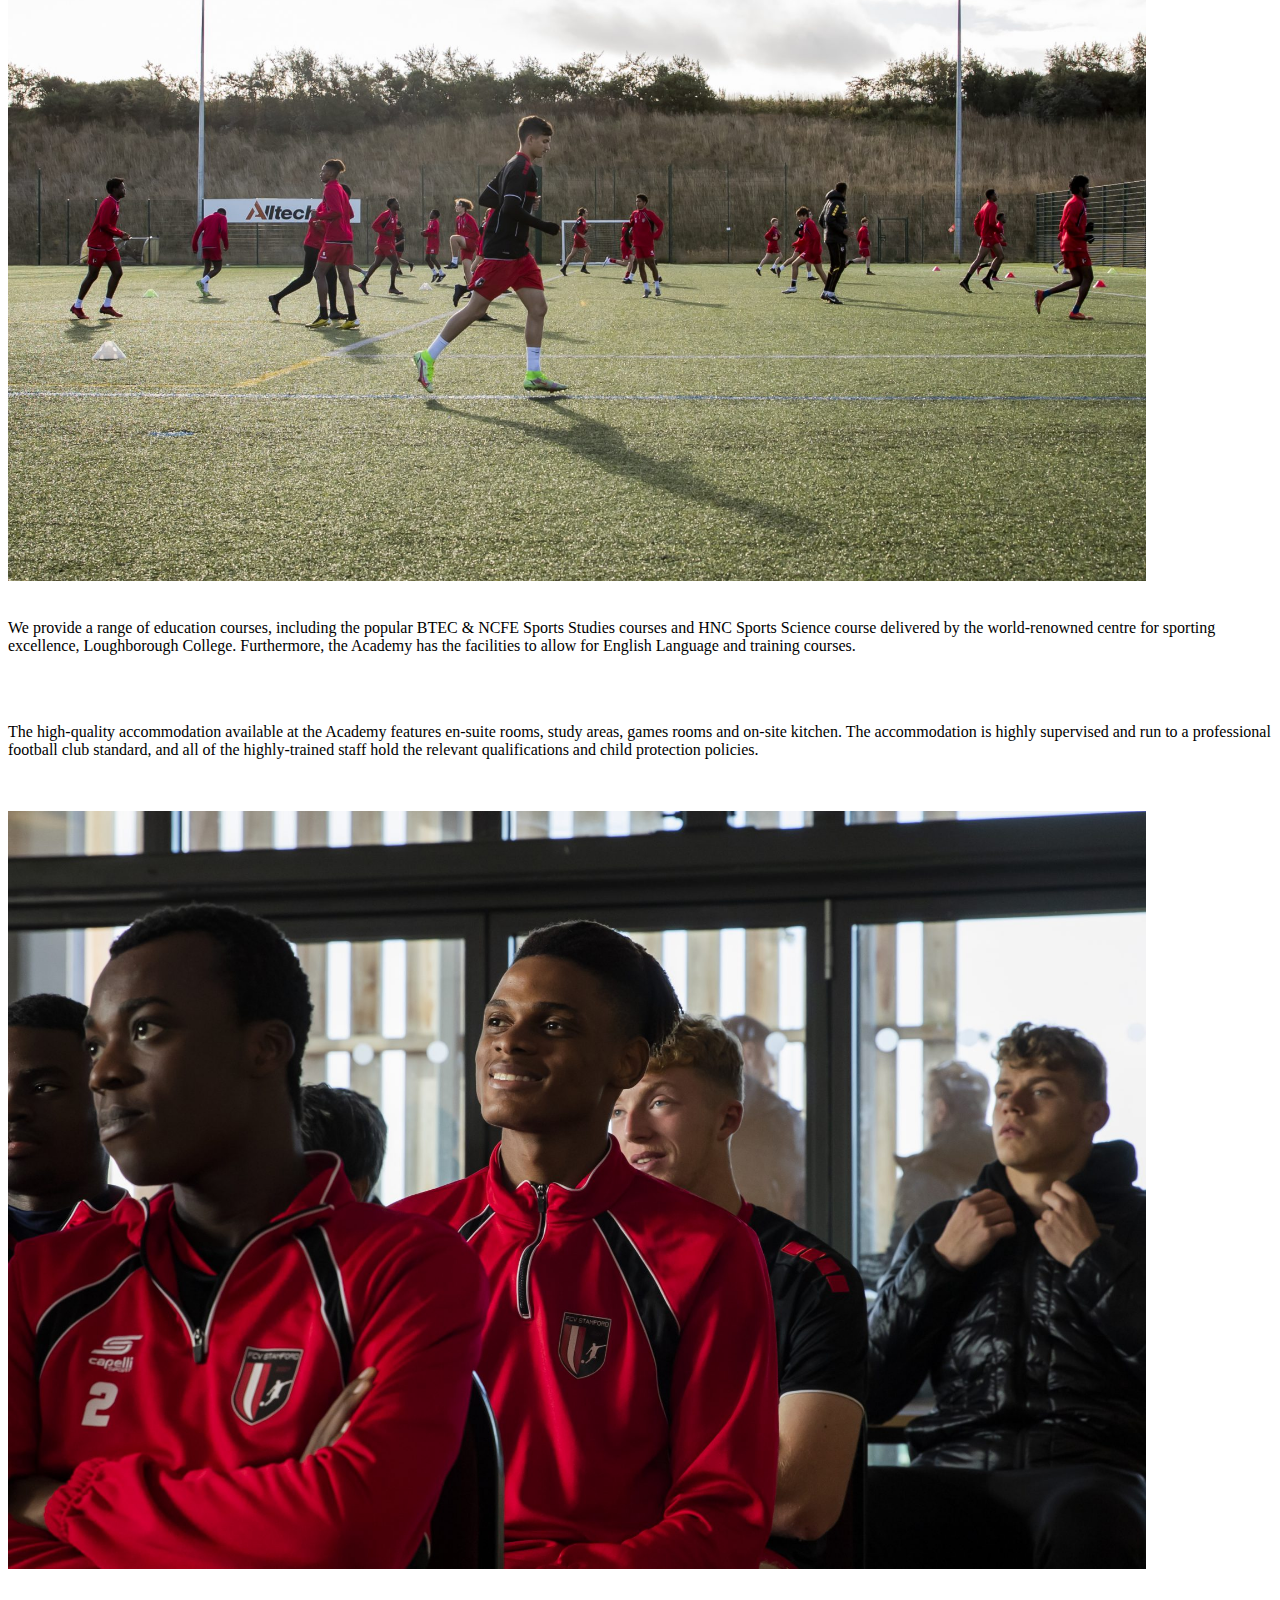
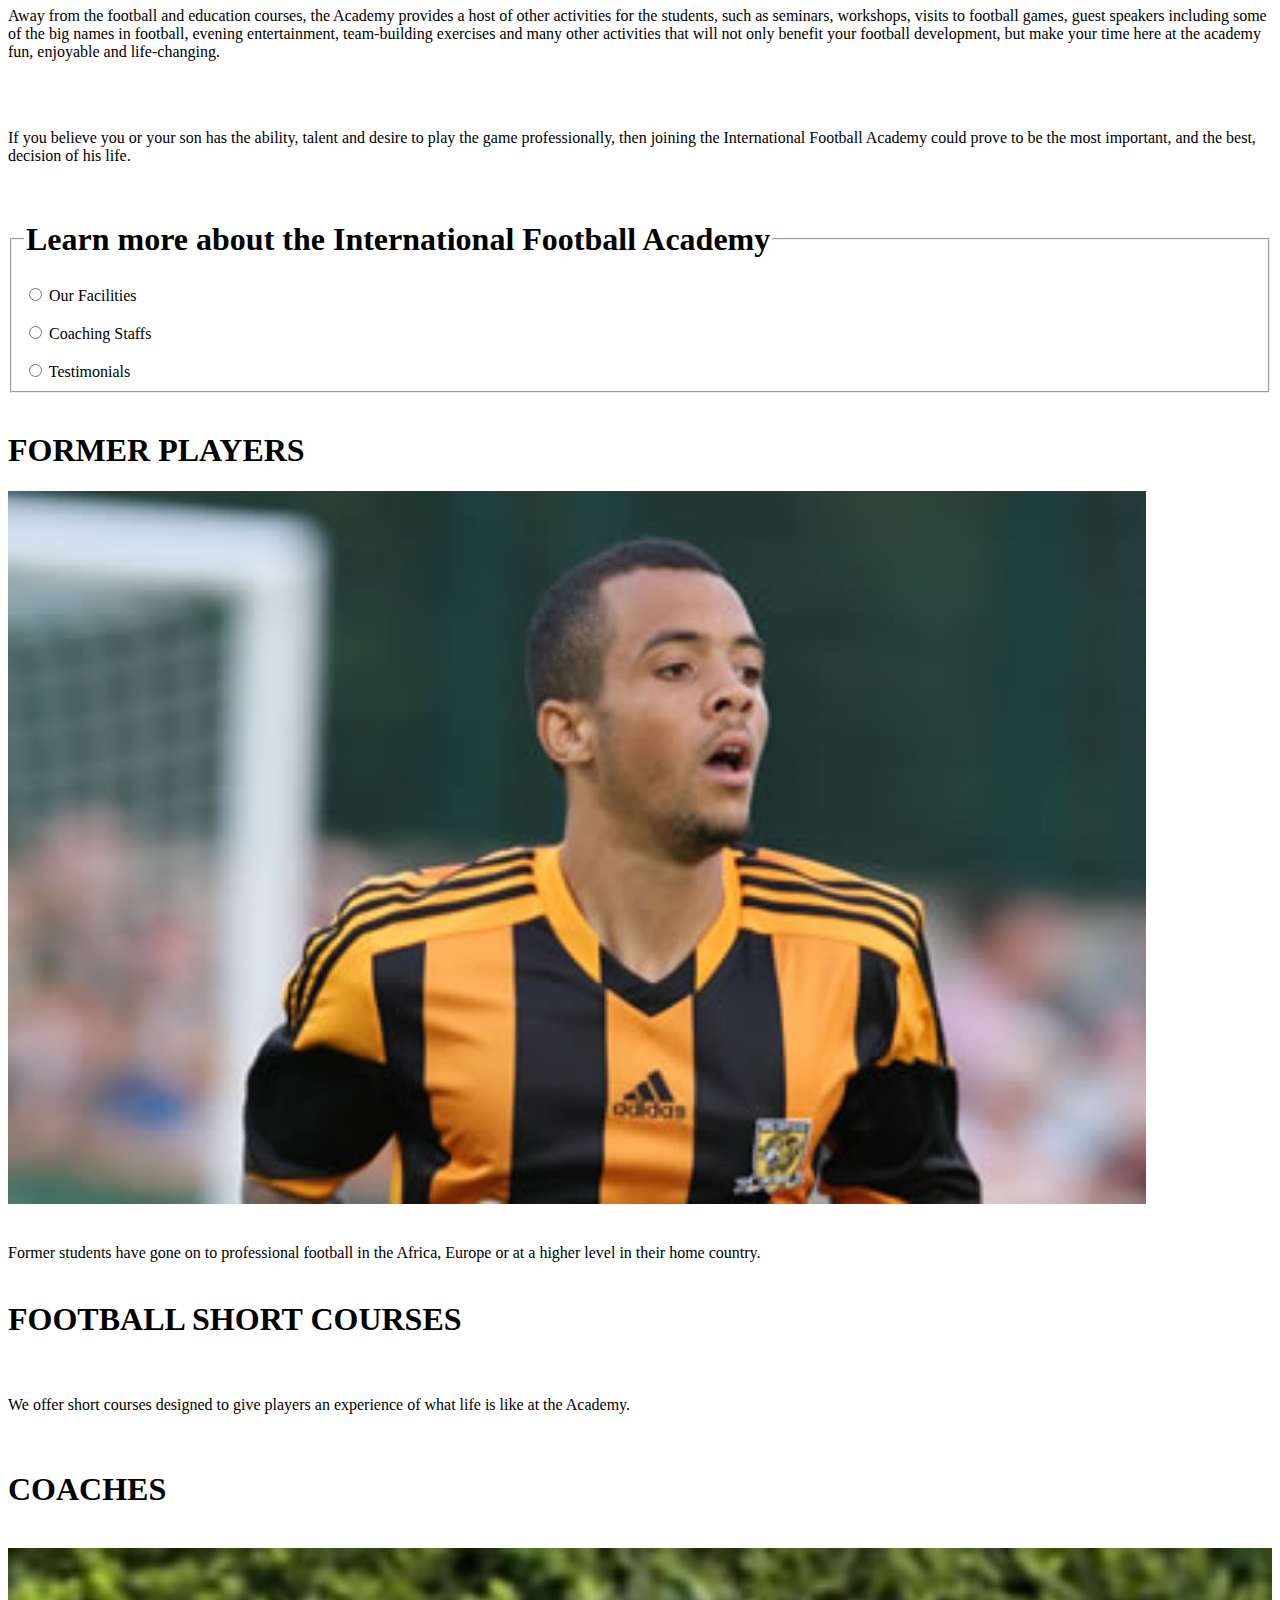
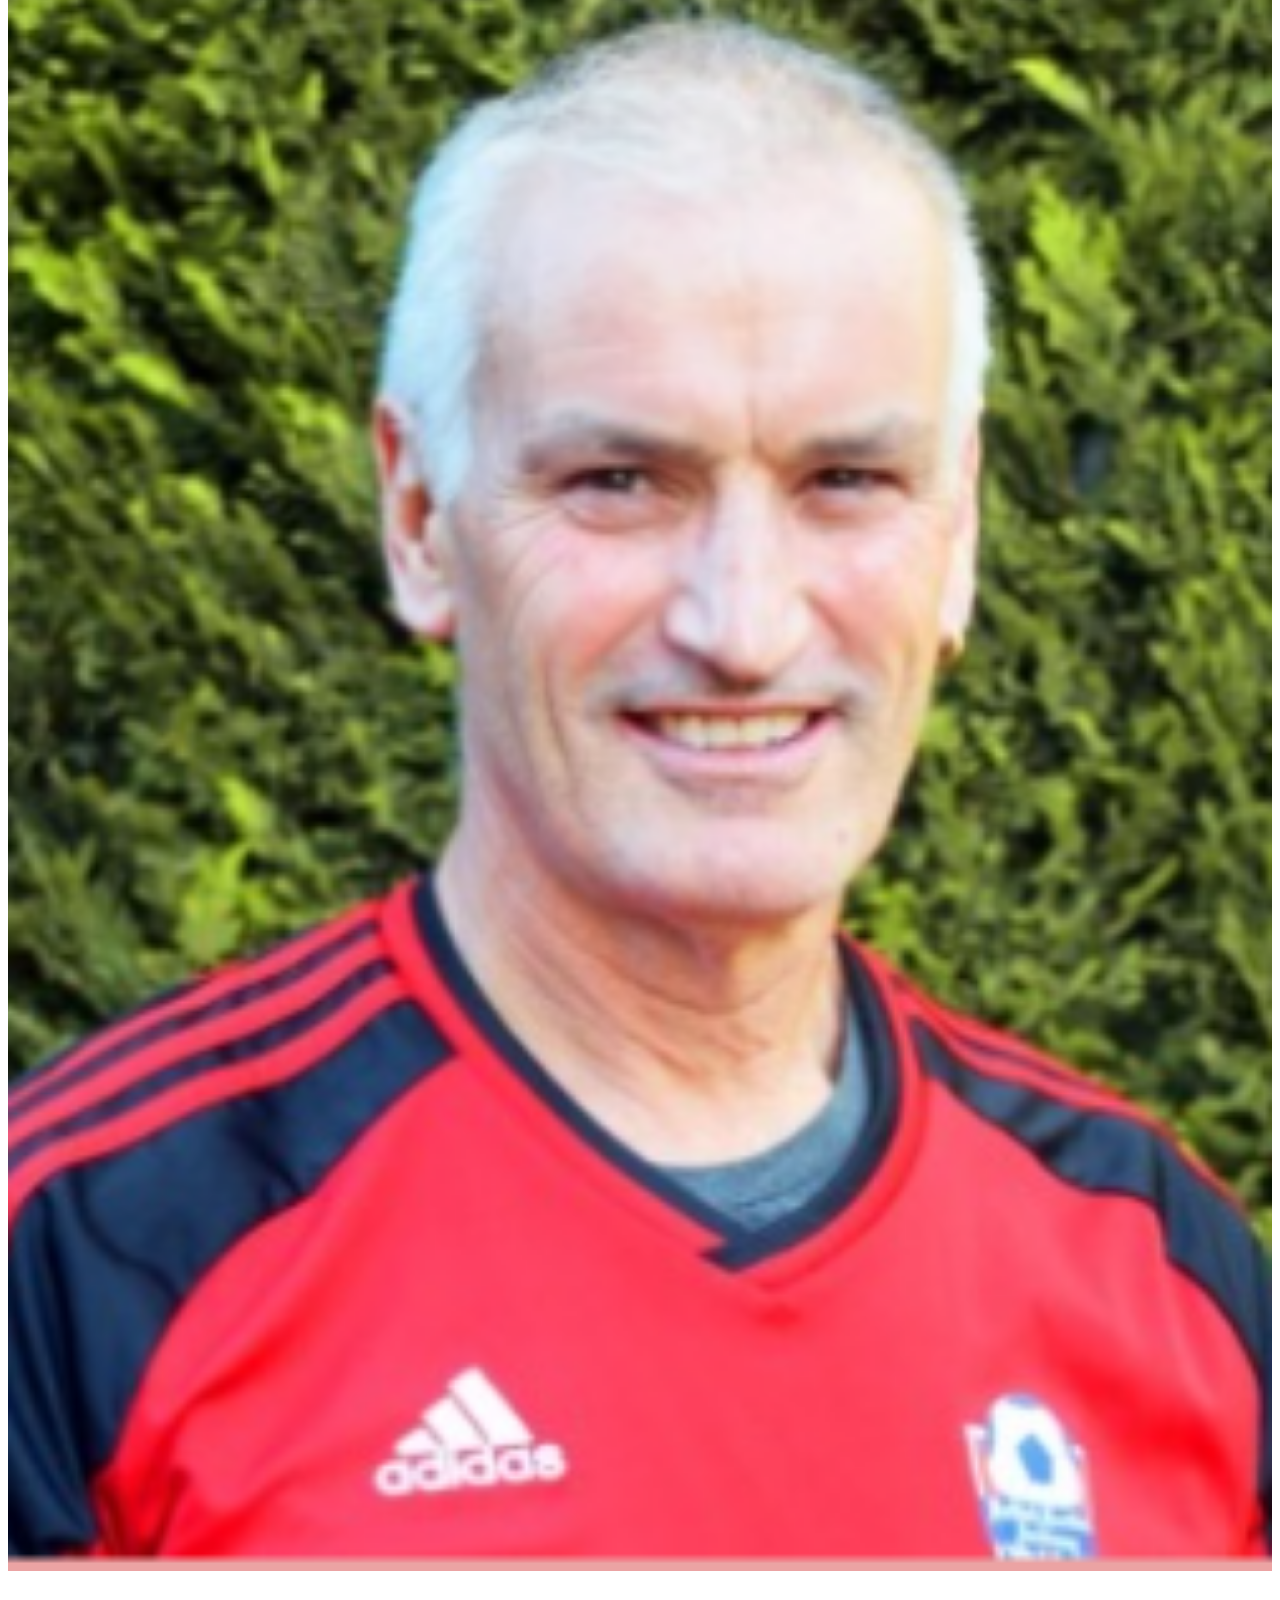
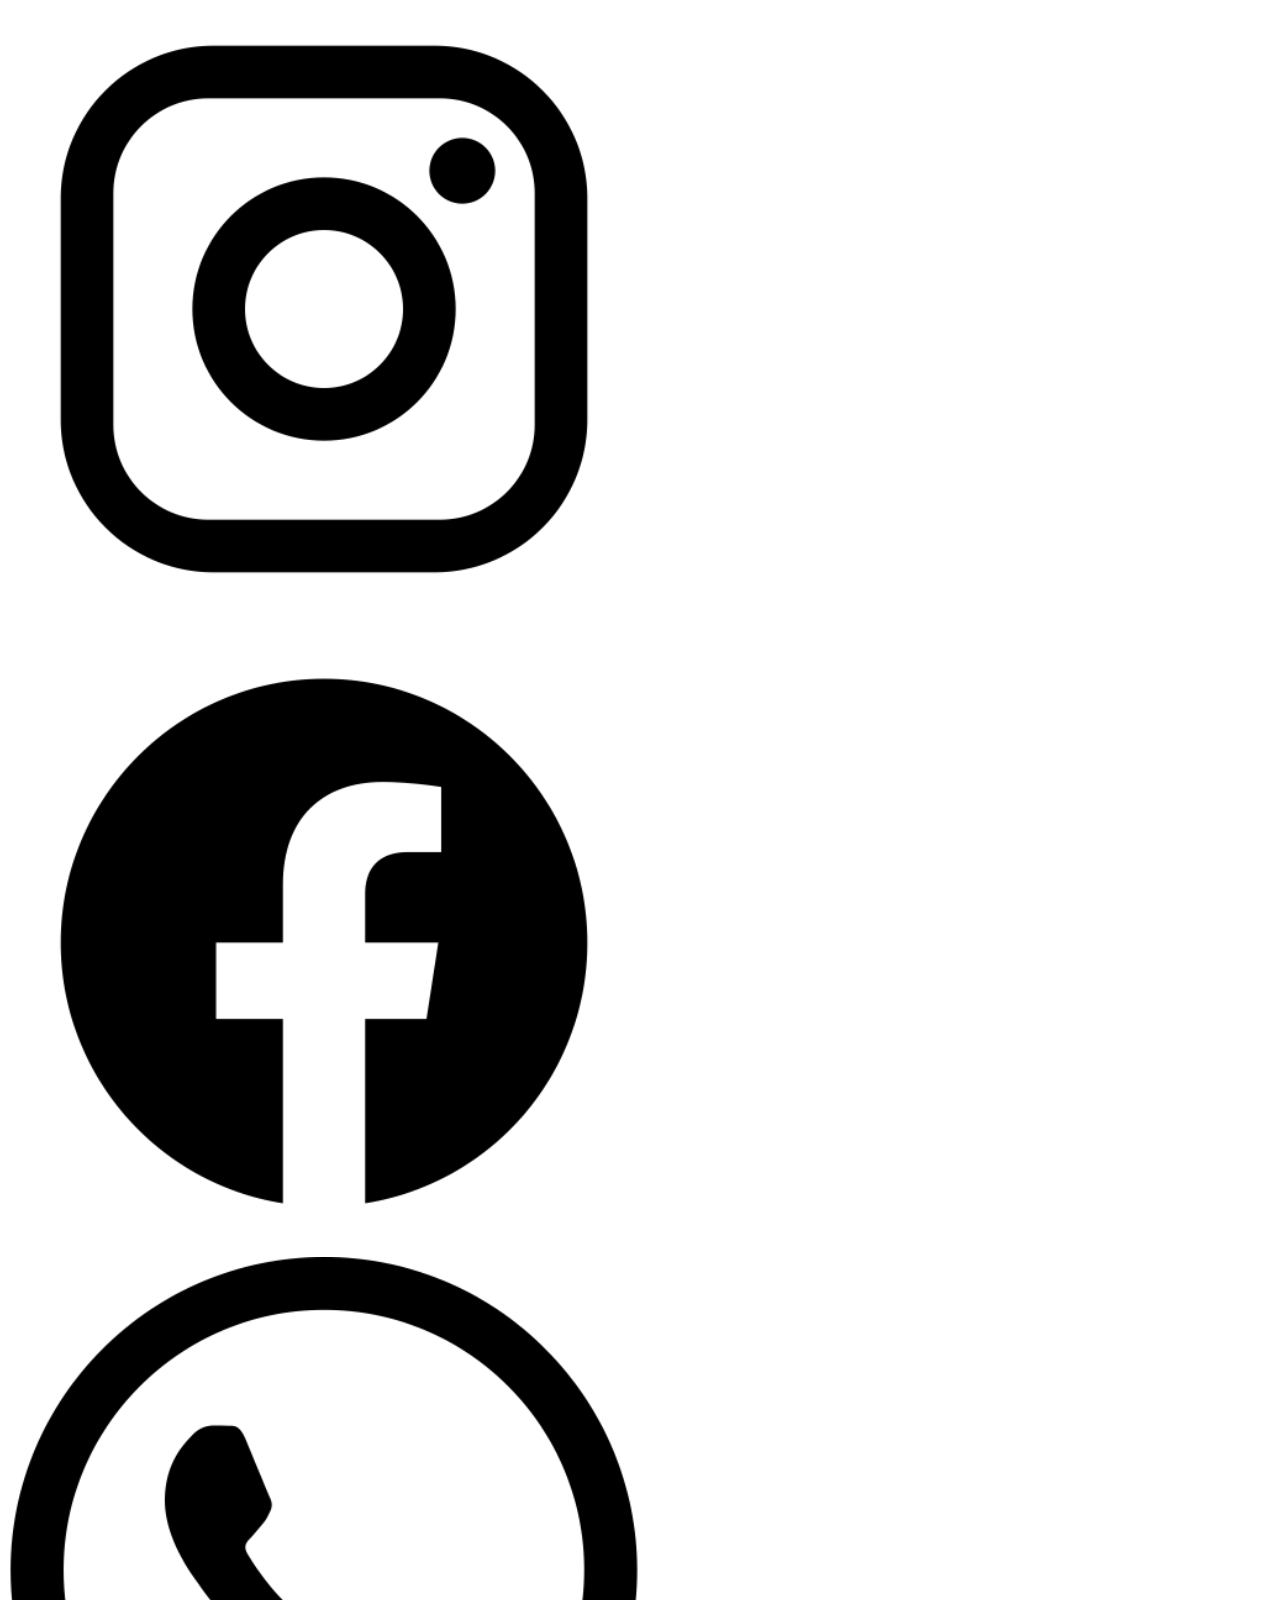
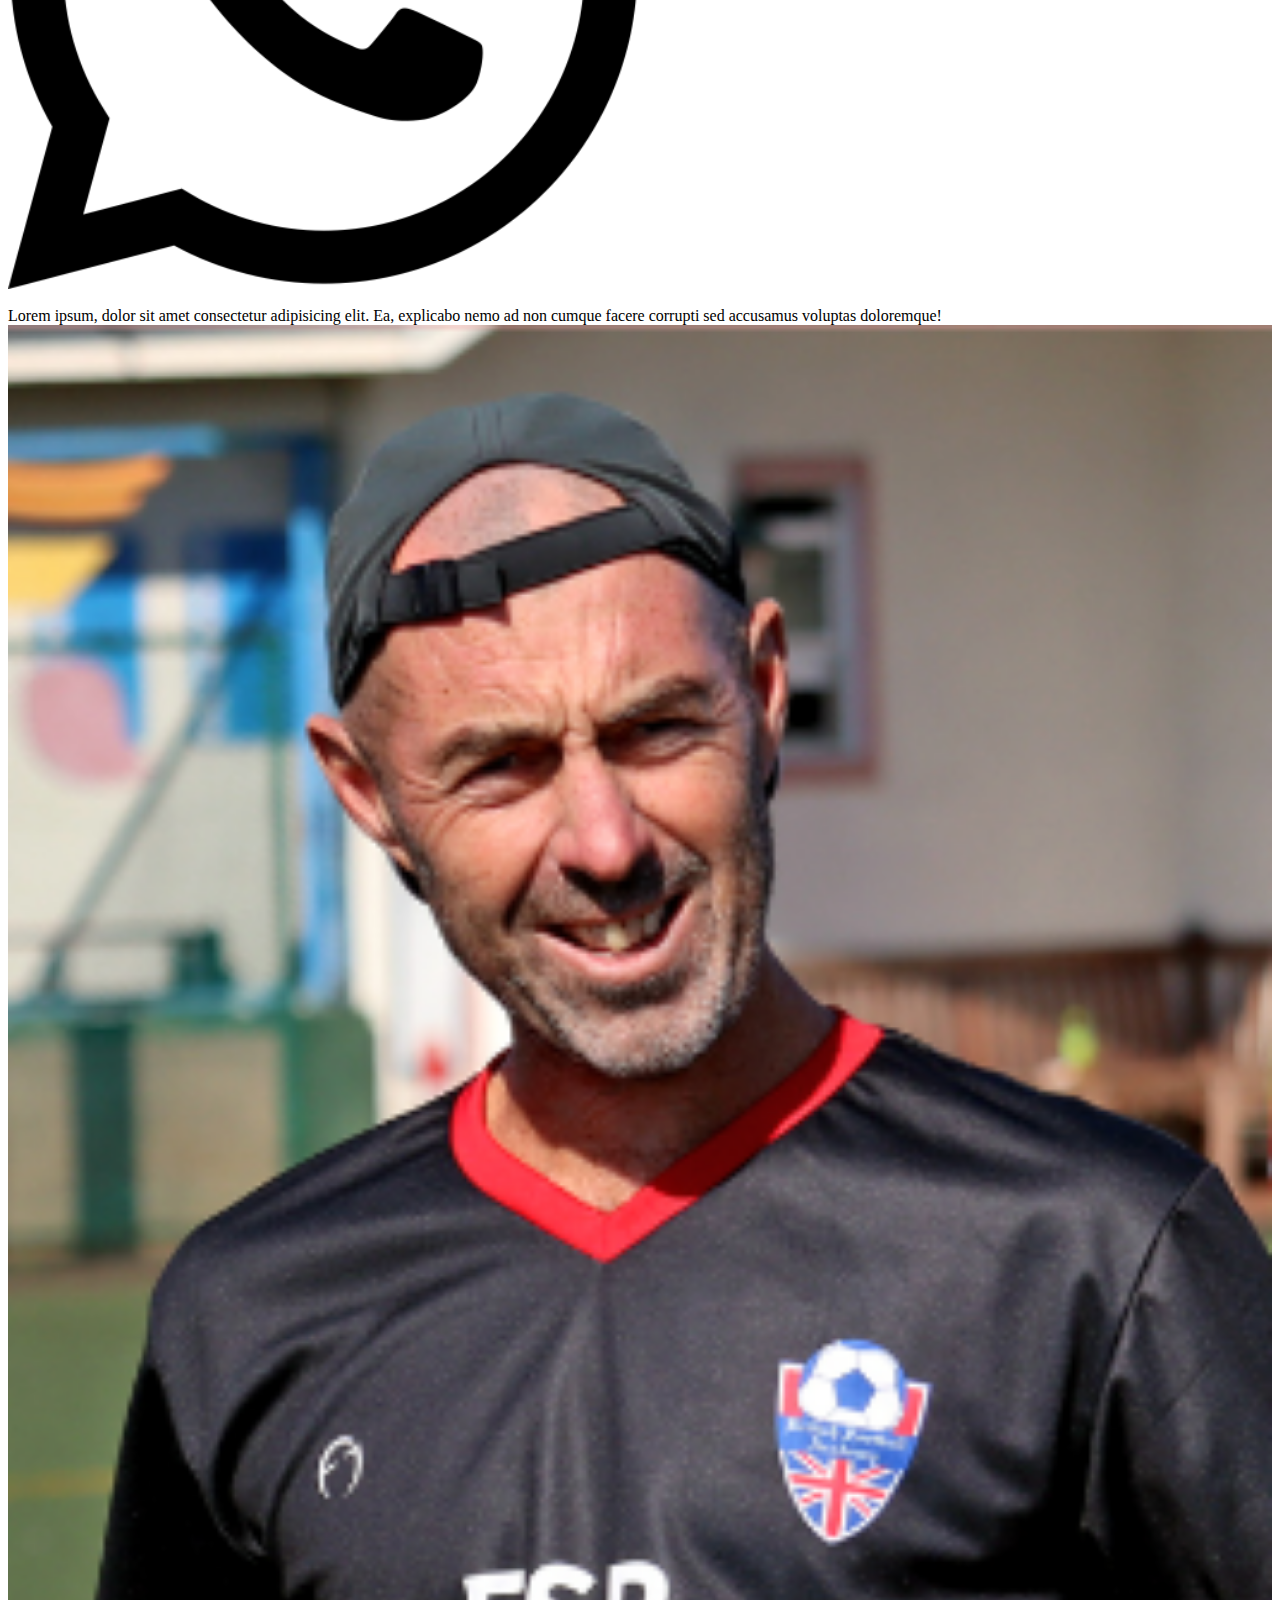
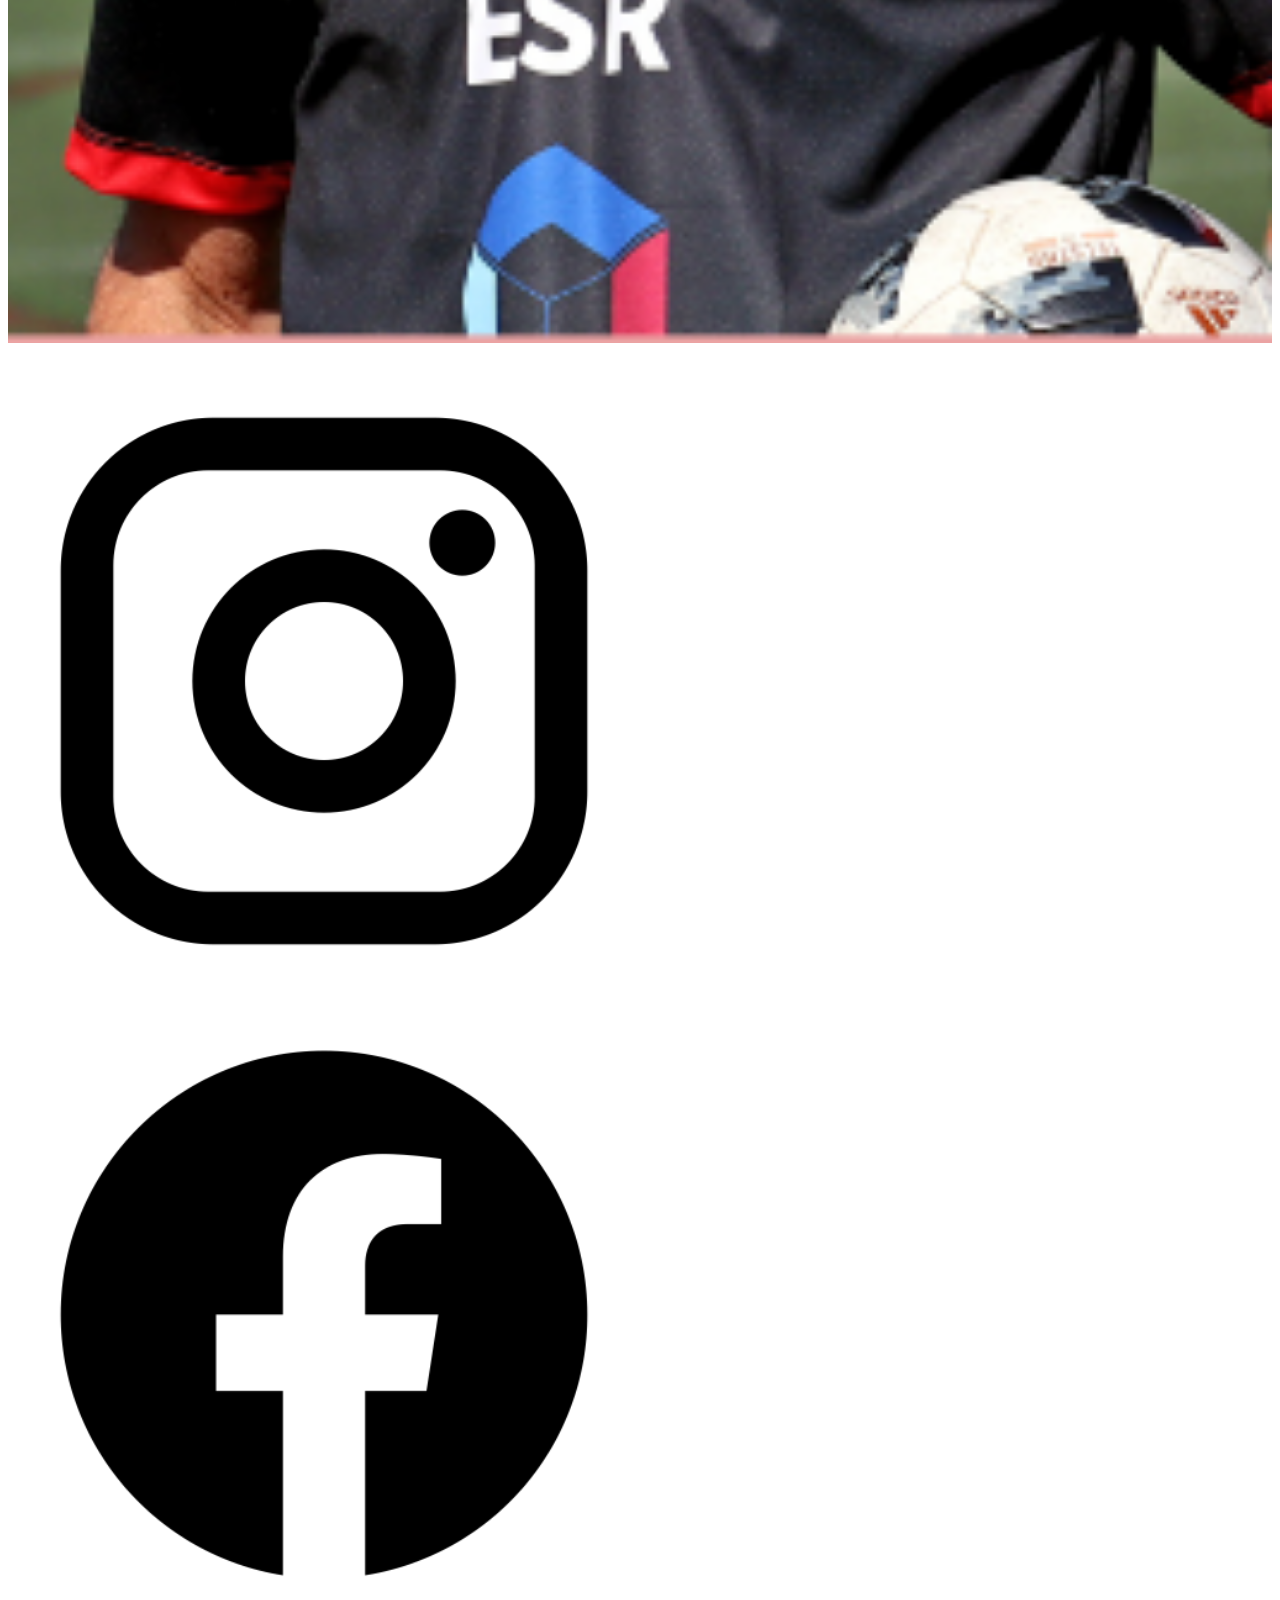
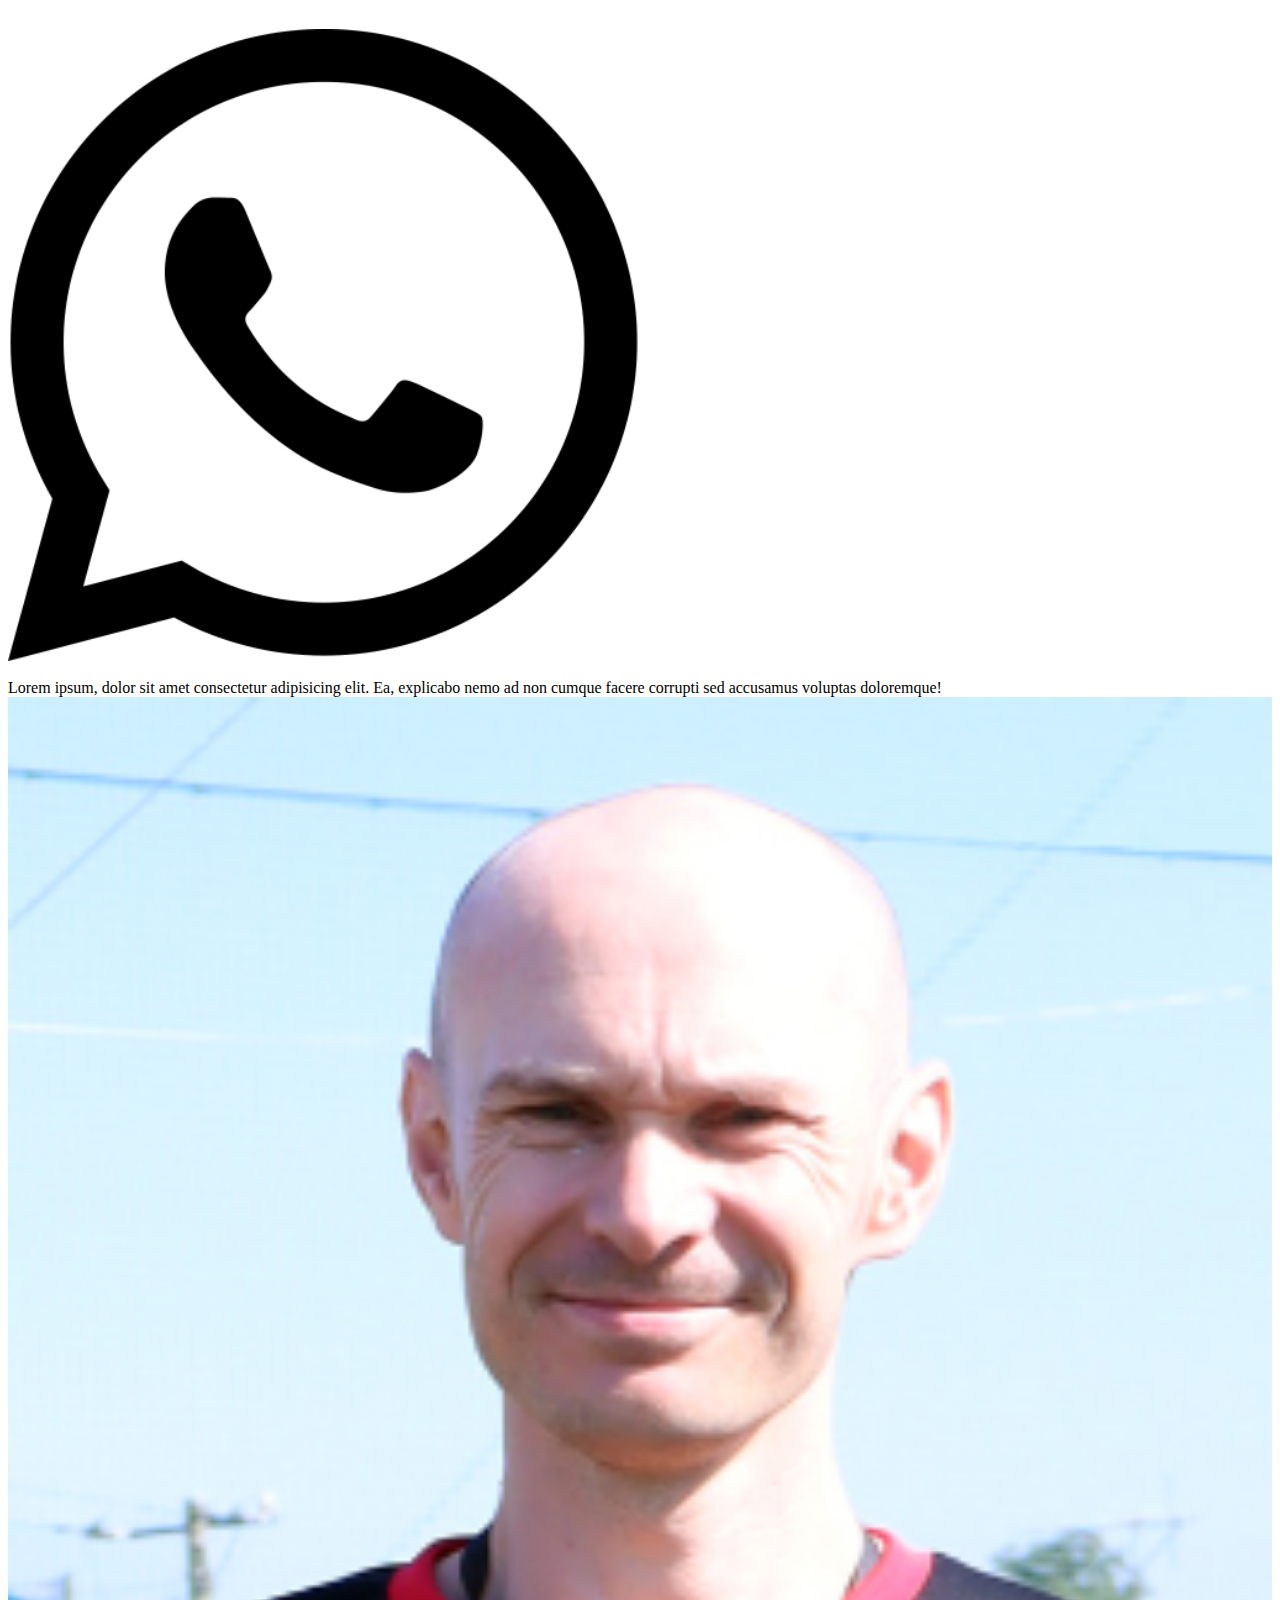
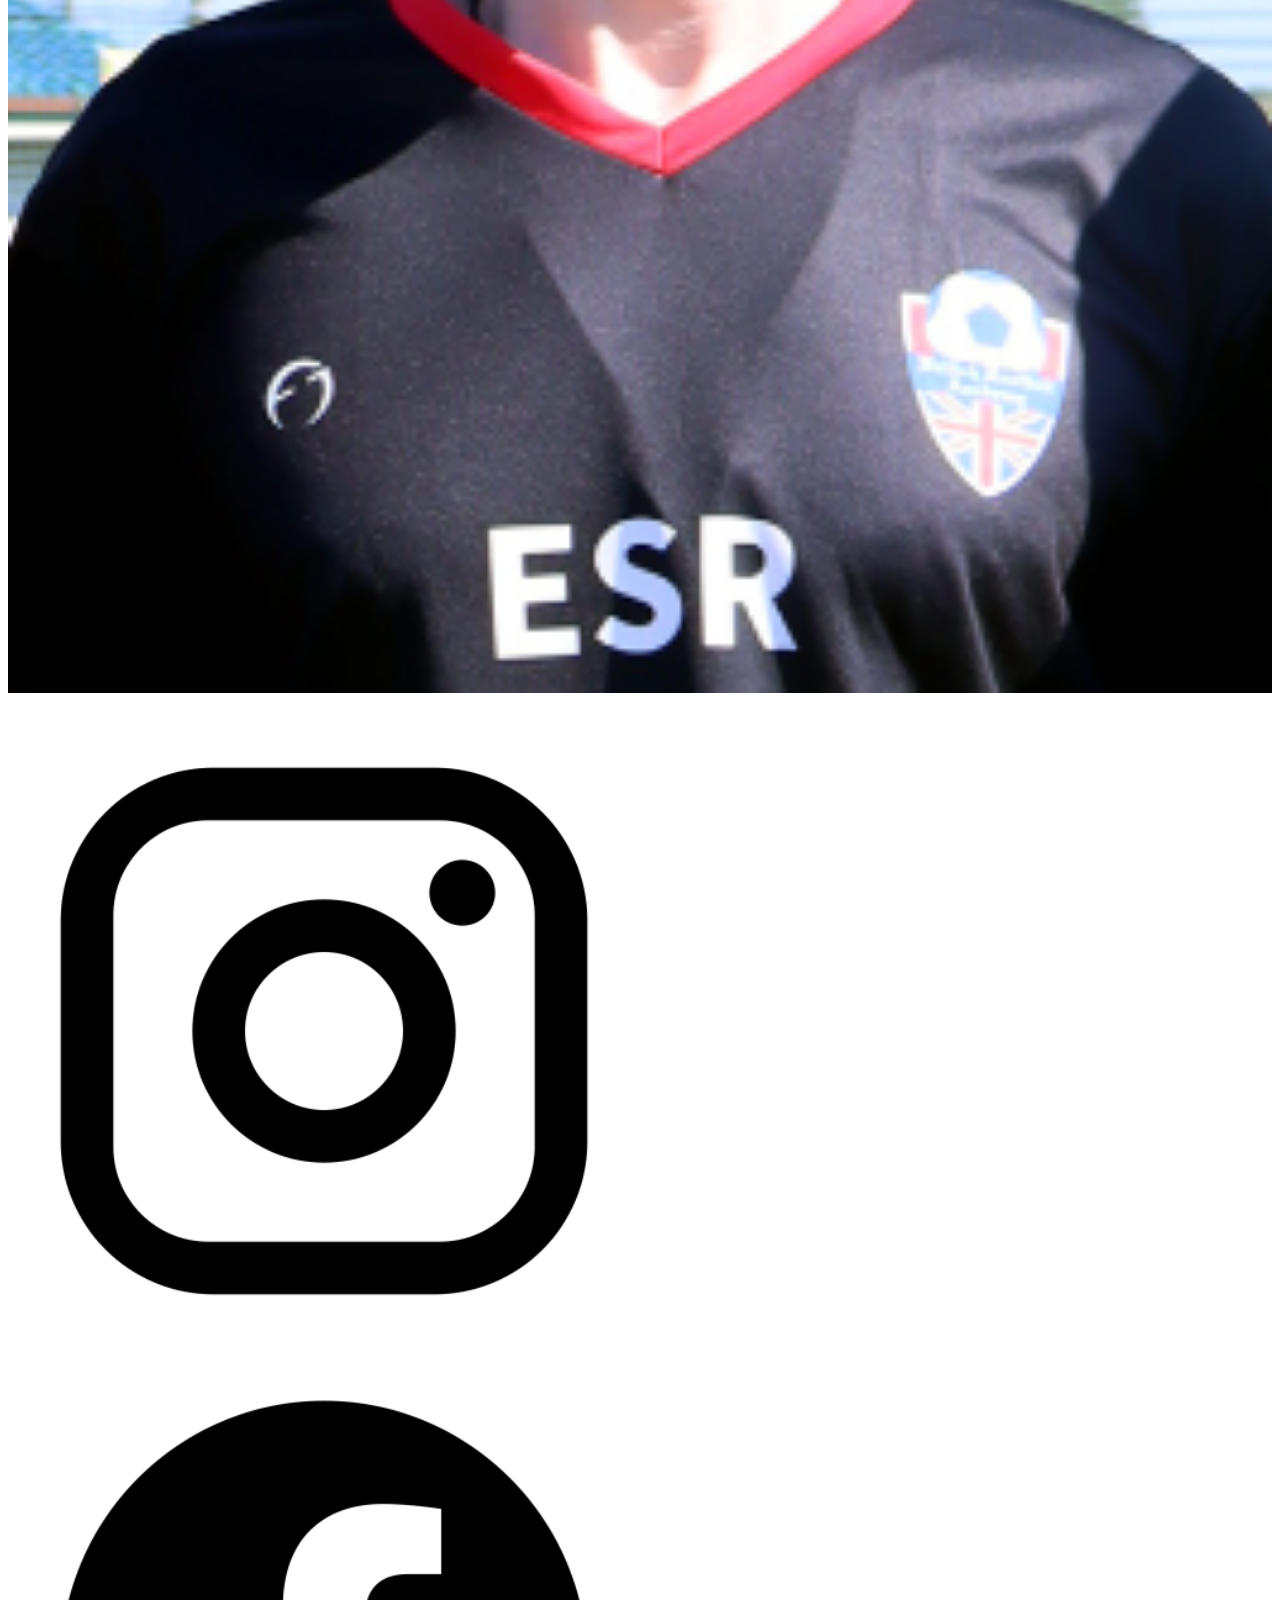
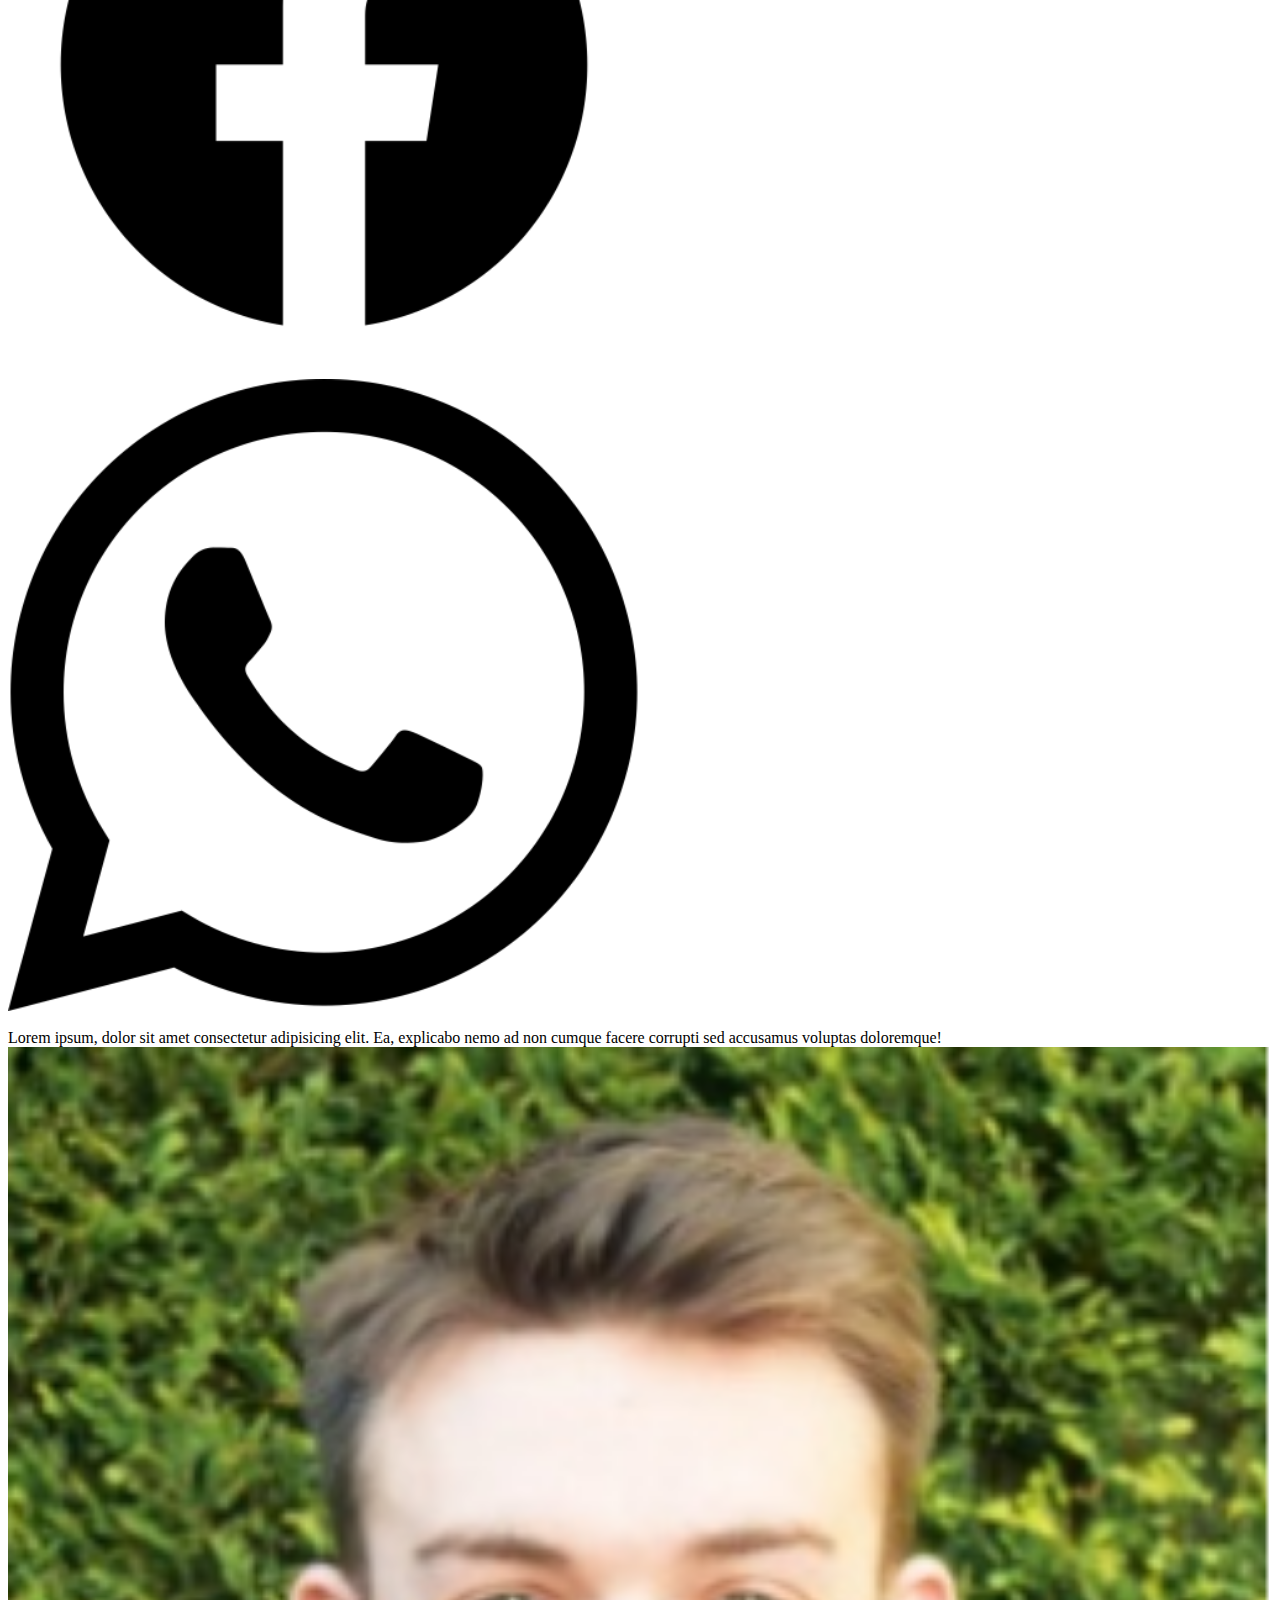
==== commit da4460a7: "latest commit" ====
--- a/index.html
+++ b/index.html
@@ -6,7 +6,7 @@
     <meta http-equiv="X-UA-Compatible" content="IE=edge">
     <meta name="viewport" content="width=device-width, initial-scale=1.0">
     <title>EliteBallers</title>
-    <link rel="stylesheet" href="/assets/css/clonesiteproject.css">
+    <link rel="stylesheet" href="/Users/Lenovo/Desktop/Excel/eliteballers/assets/css/index.css">
     <link rel="preconnect" href="https://fonts.googleapis.com">
     <link rel="preconnect" href="https://fonts.gstatic.com" crossorigin>
     <link
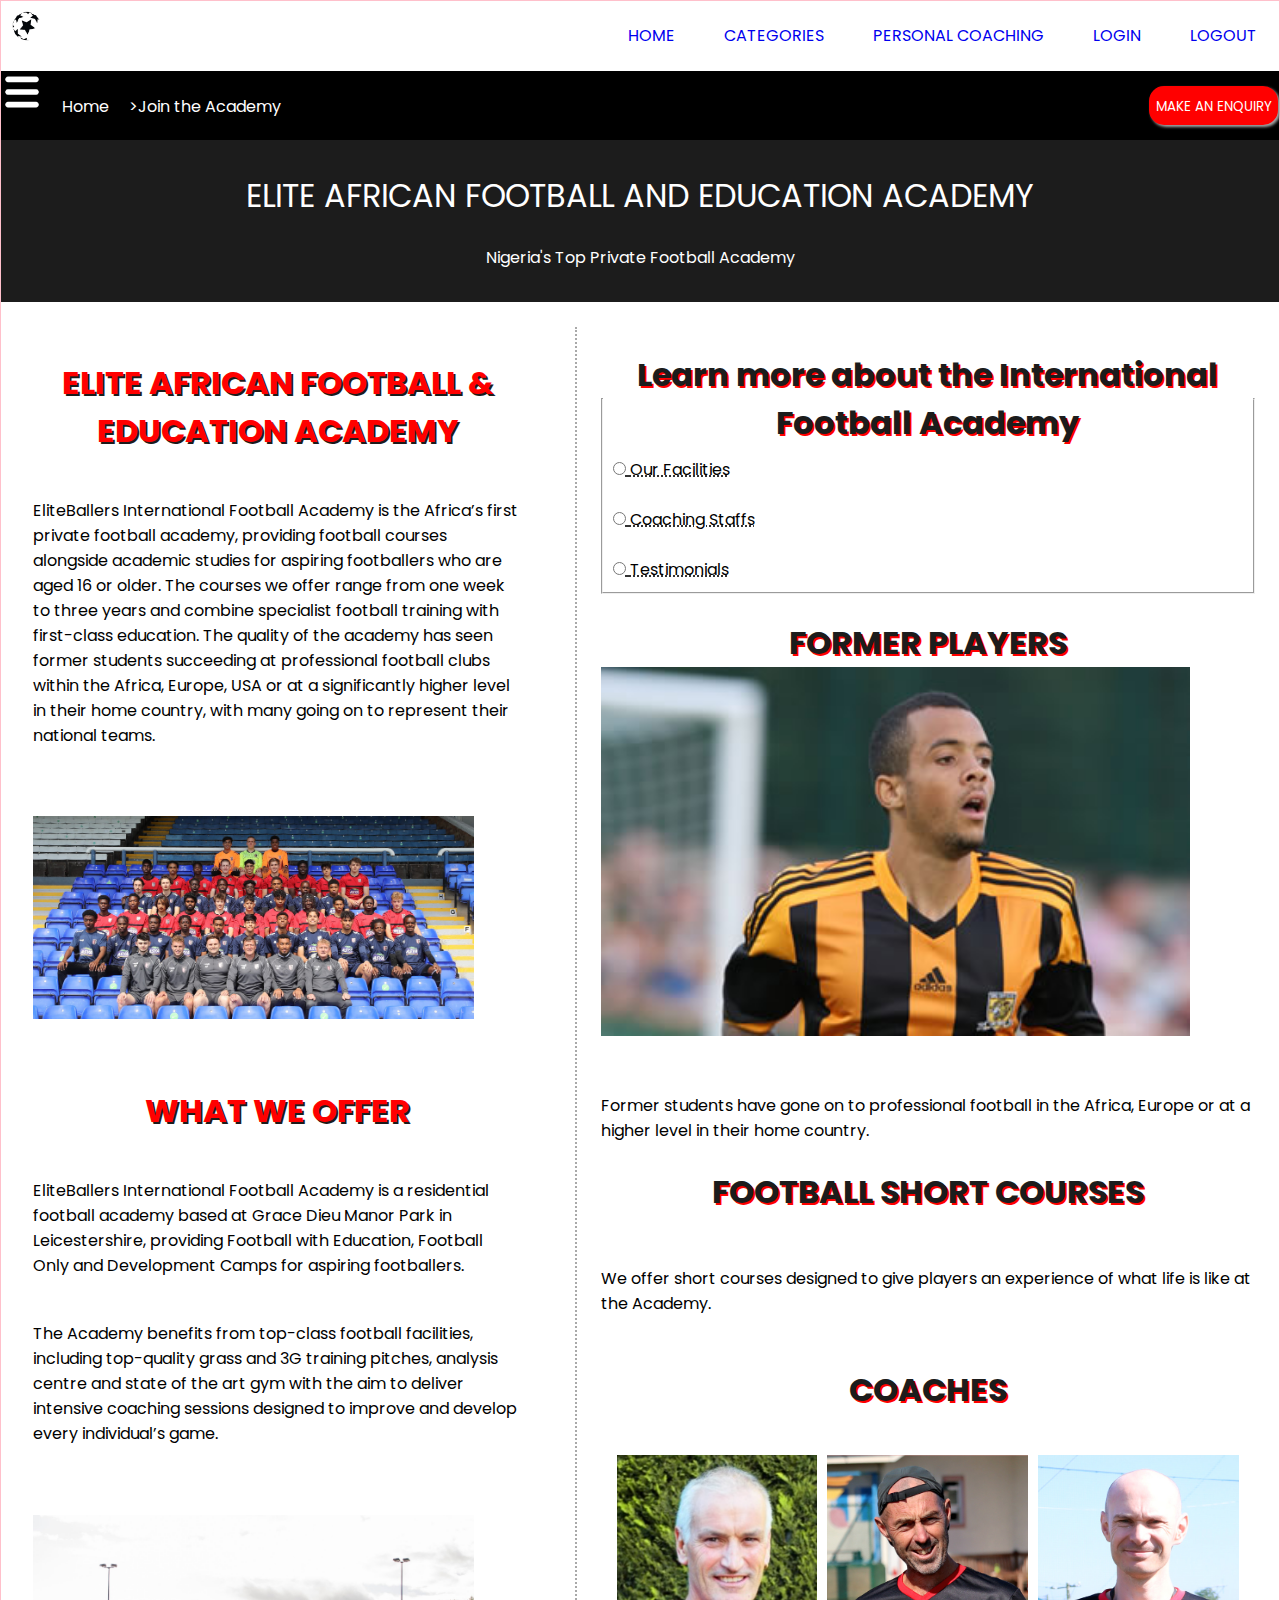
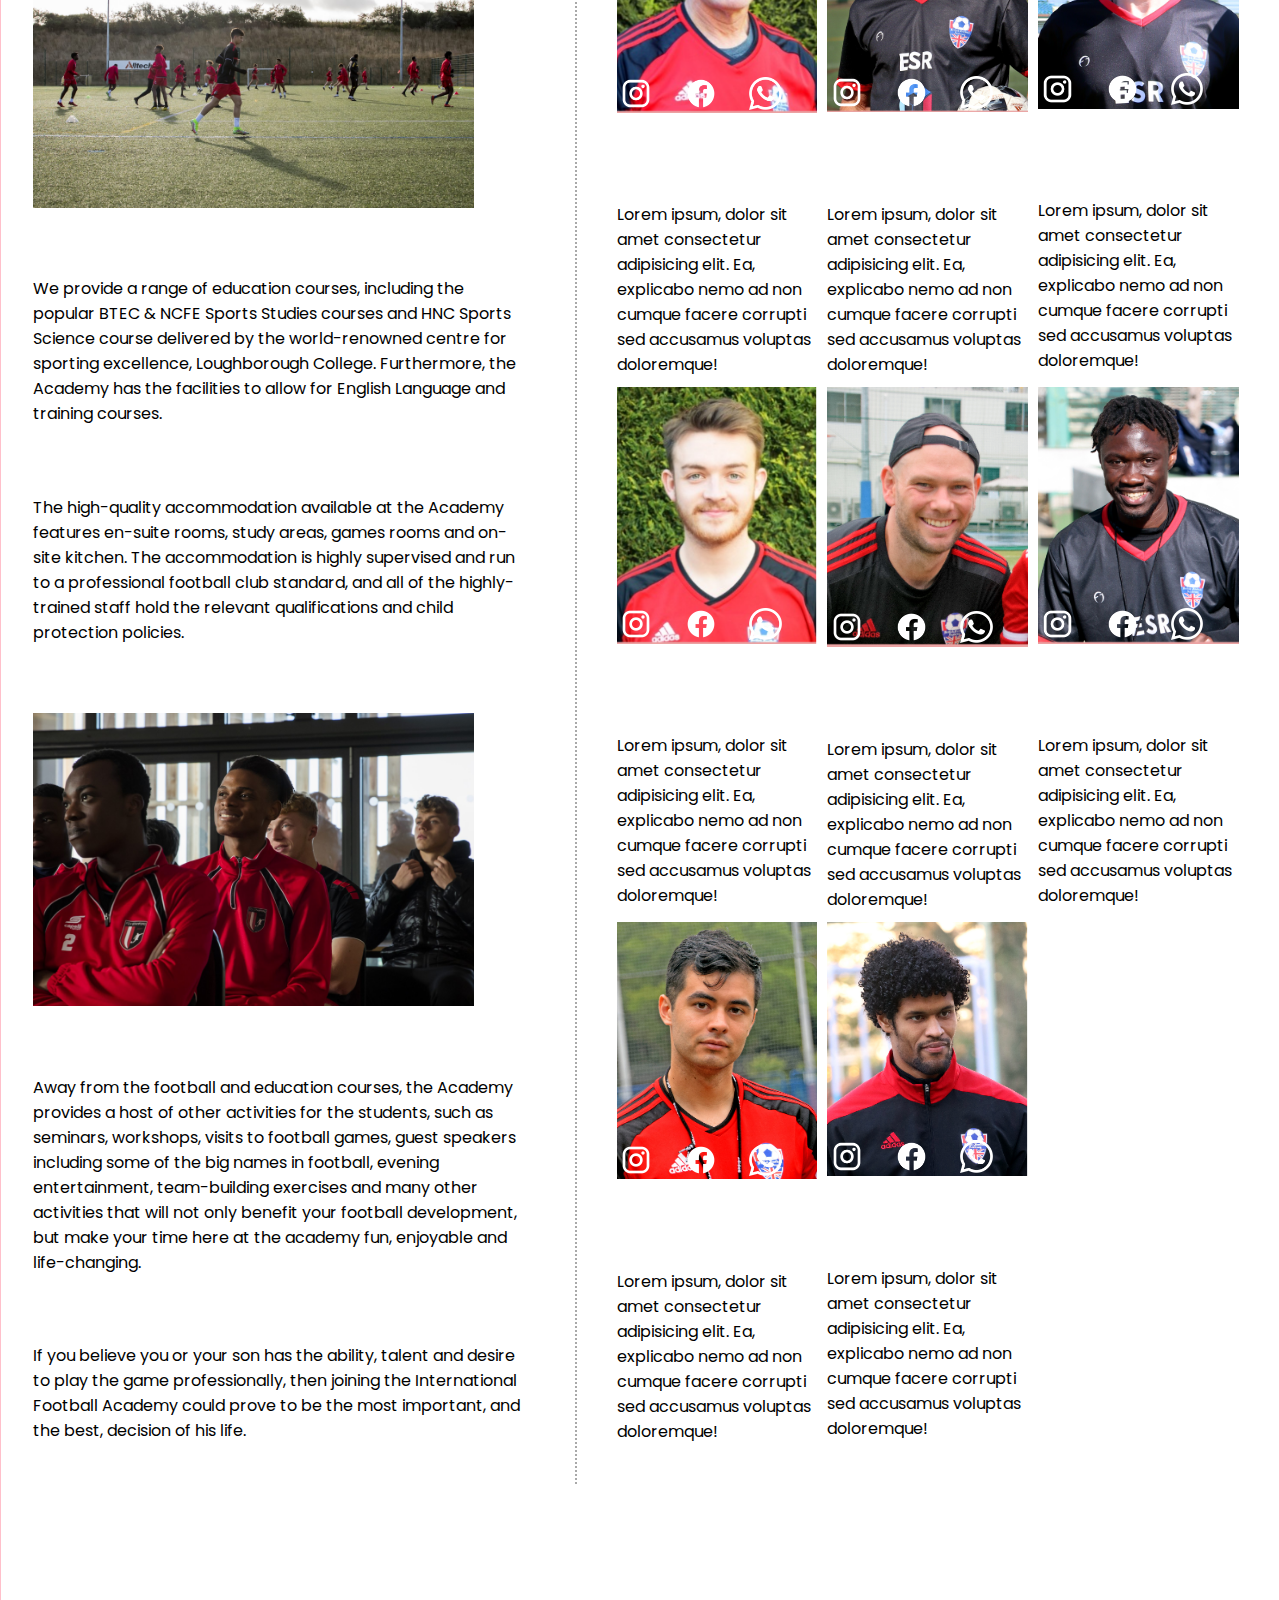
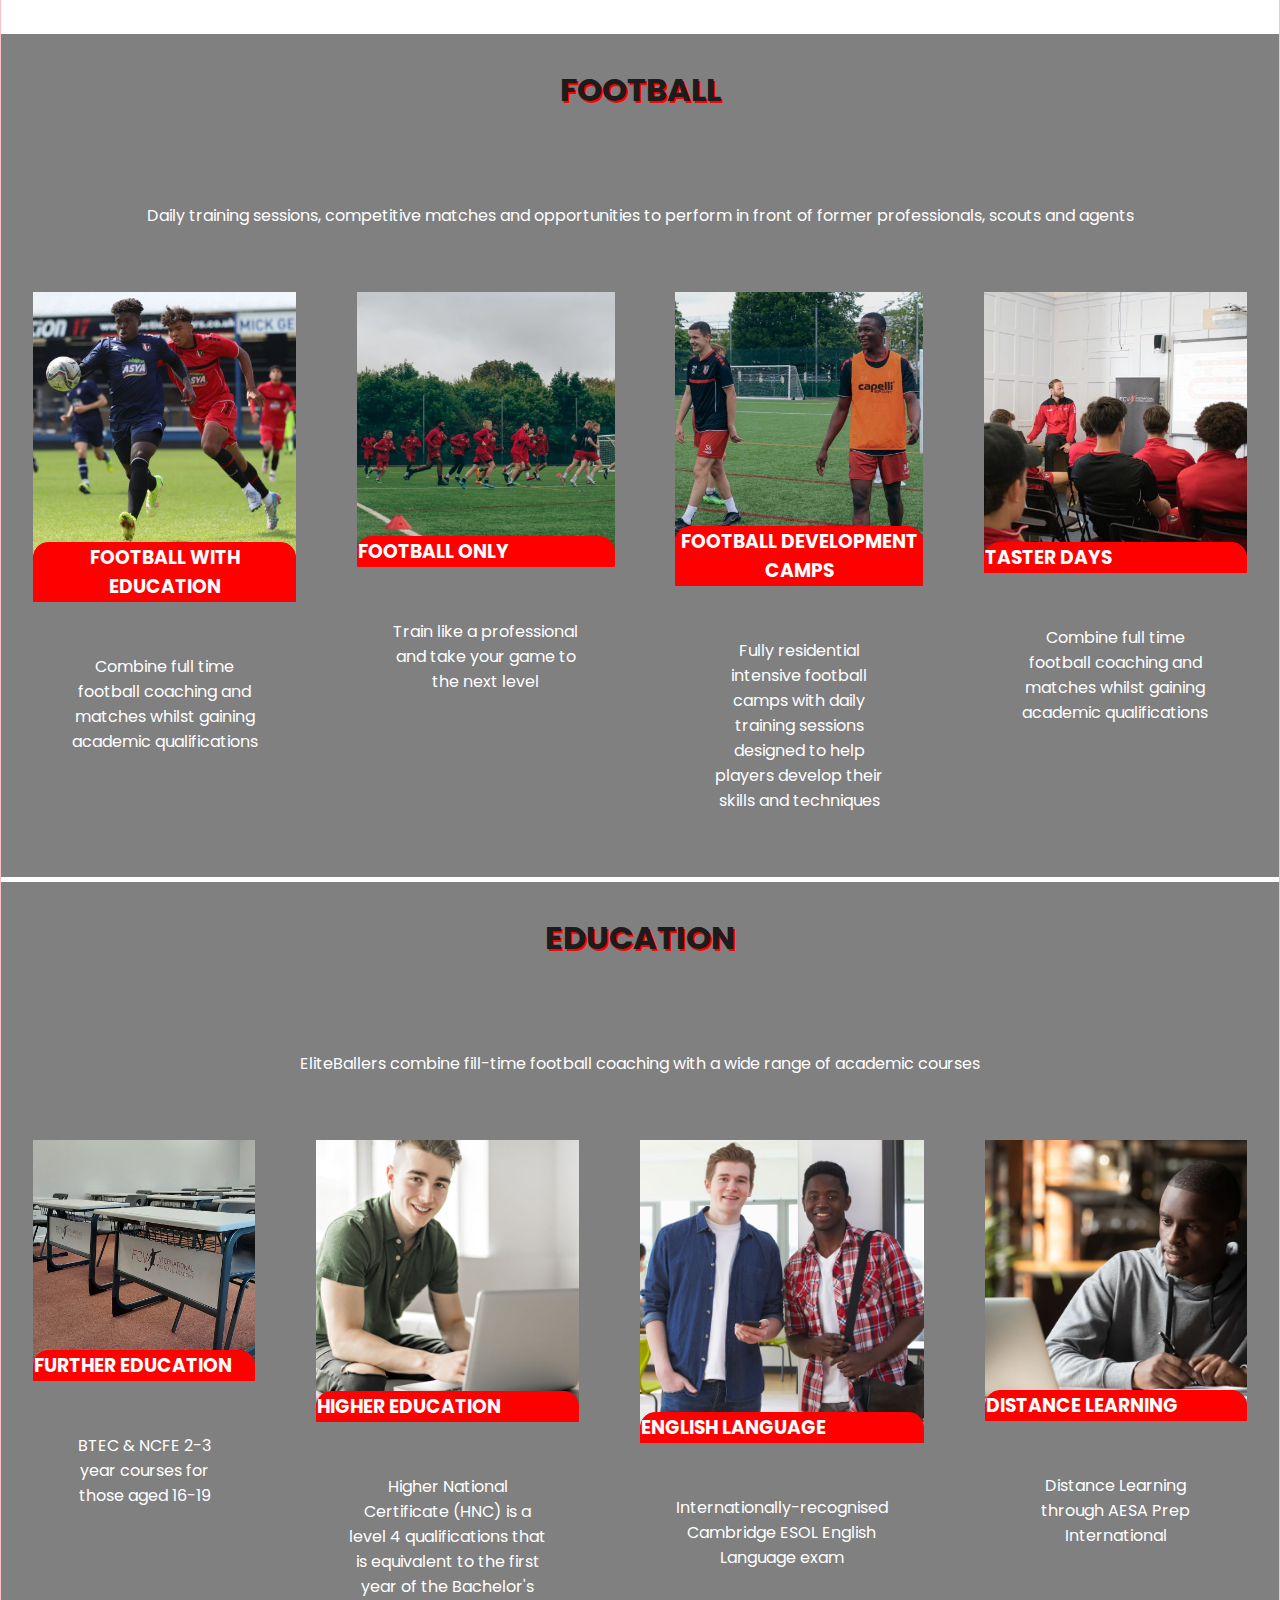
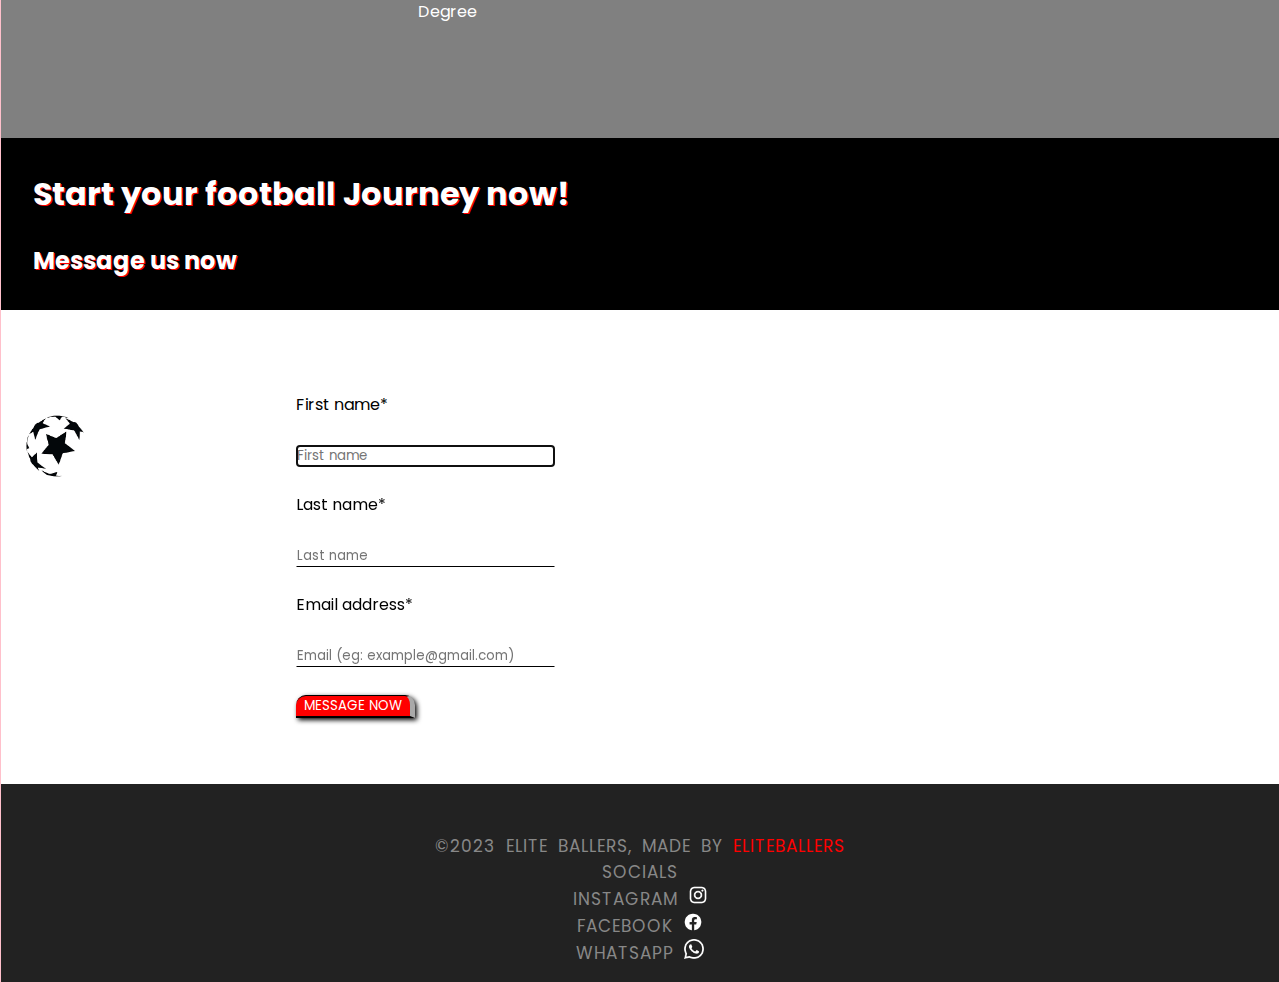
==== commit 01f735f4: "Update index.html" ====
--- a/index.html
+++ b/index.html
@@ -6,7 +6,7 @@
     <meta http-equiv="X-UA-Compatible" content="IE=edge">
     <meta name="viewport" content="width=device-width, initial-scale=1.0">
     <title>EliteBallers</title>
-    <link rel="stylesheet" href="/Users/Lenovo/Desktop/Excel/eliteballers/assets/css/index.css">
+    <link rel="stylesheet" href="/assets/css/index.css">
     <link rel="preconnect" href="https://fonts.googleapis.com">
     <link rel="preconnect" href="https://fonts.gstatic.com" crossorigin>
     <link
--- a/assets/css/index.css
+++ b/assets/css/index.css
@@ -0,0 +1,432 @@
+*{
+    margin: 0;
+    padding: 0;
+    box-sizing: border-box;
+    font-family: 'Josefin Sans', sans-serif;
+font-family: 'Poppins', sans-serif;
+/* border: 1px solid red; */
+}
+
+.body{
+    width: 100%;
+    border: pink 1px solid;
+    /* padding: 0 0 20px; */
+
+    /* height: 100%; */
+}
+
+.main-header{
+    display: flex;
+    justify-content: space-between;
+    height: 15%;
+width: 100%;
+/* flex: 1; */
+ align-content: center;
+ transition: 0.9s ease ;
+ 
+}
+
+.main-header li{
+    
+display: inline-block;
+display: none;
+/* padding: 0.5rem; */
+text-transform: uppercase;
+padding: 1.4rem;
+}
+
+.main-nav{
+
+    align-self: baseline;
+}
+
+.main-nav a{
+    visibility: collapse;
+    height: 40%;
+    transition: ease 0.9s; 
+    text-decoration: none;
+}
+
+.main-nav a:hover{
+    display: inline-block;
+    transform: scale(1.5);
+    color: black;
+    border-bottom: 2px solid red;
+    text-shadow: 1px 1px #1C1c1c;
+
+}
+
+.enquiryheader{
+    display: flex;
+    justify-content: space-between;
+    width: 100%;
+    align-items: center;
+    border: solid 1px;
+    background-color: black;
+}
+
+.enquiryleftsection{
+    display: flex;
+    align-content: center;
+    
+}
+
+.enquiryleftsectionnav li{
+display: inline-block;
+padding-right: 1rem;
+text-decoration: none;
+align-items: center;
+
+}
+
+.enquiryleftsectionnav a{
+    display: flex;
+    padding-bottom: 20px;
+text-decoration: none;
+text-decoration-style: solid;
+color: white;
+}
+
+.enquiryleftsectionnav a:hover{
+    transform: scale(1.1);
+    transition: ease 0.9s;
+    color: red;
+}
+
+.enquirybutton{
+    border: 2px solid red;
+    padding: 5px;
+    border-radius: 15px;
+    color: white;
+background-color: red;
+text-align: center;
+box-shadow: 2px 2px 3px darkgrey;
+}
+
+.enquirybutton a{
+    text-decoration: none; 
+    color: white;
+    font-size: smaller;
+
+    
+}
+
+.enquirybutton:hover{
+    border: 2px solid darkslategrey;
+    transition: linear 0.8s;
+    background-color: darkslategrey;
+}
+
+.billboard1{
+    /* border: 1px solid red; */
+    background-color: #1C1c1c;
+    color: white;
+    text-align: center;
+    padding: 2rem;
+}
+
+.billboard1 nav{
+    font-size: xx-large;
+}
+
+
+
+.gridstyle{
+    /* display: grid; */
+    justify-content: center;
+    grid-template-columns: auto;
+    margin: 0px 0px auto;
+    gap: 10px;
+}
+
+.firstgrid{
+   
+    /* background-color: aqua; */
+    display: grid;
+    width: 100% !important; 
+    padding: 2rem;
+  
+}
+
+.firstgridh1{
+
+    color: red;
+    text-align: center;
+    text-shadow: 2px 2px #1C1c1c;
+}
+
+/* .problemchild{
+    width: 100%;
+} */
+
+.secondgrid{
+    padding: 1.5rem;
+    border-left: darkgrey 2px solid;
+    border-style: dotted;
+    border-bottom: none;
+    border-top: none;
+    border-right: none;
+    
+    /* background-color: gold; */
+}
+
+.secondgrid h1{
+    color: #1C1c1c;
+    text-align: center;
+    text-shadow: 2px 2px red;
+}
+
+.more{
+    padding: 10px;
+    text-decoration: underline dotted;
+}
+
+.subgrid{
+    display: grid;
+    grid-template-columns: auto auto;
+    /* gap: 5%; */
+    gap: 10px;
+    /* height: 5%; */
+    padding: 1rem;
+    align-content: center;
+    
+}
+
+.coachsocials{
+    background-color: transparent;
+    display: flex;
+    justify-items: center;
+    position: relative;
+    bottom: 13%;
+    padding-left: 0.2rem;
+    padding-right: 0.2rem;
+    
+}
+
+.coachsocials{
+    filter:invert(1)
+}
+
+.coachsocials a:hover{
+    transition: ease 0.9s;
+    /* border: 1px solid snow; */
+    text-align: center;
+    overflow-x: hidden;
+    border: 1px solid red;
+    background-color: red;
+    border-radius: 50px;
+    filter:invert(1);
+}
+
+aside:hover{
+    transition: ease 0.9s;
+ filter: brightness(50%);
+ .coachsocials >{
+    
+    filter: brightness(100%);
+   opacity: 100%;
+ }
+}
+
+.footballsection{
+    width: 100%;
+ background-color: grey;
+
+ 
+}
+
+
+.footballsection h1{
+    color: #1C1c1c;
+    text-align: center;
+    text-shadow: 2px 2px red;
+    padding: 2rem;
+
+}
+
+.footballsection p{
+    color: white;
+    text-align: center;
+    padding: 2rem;
+}
+
+.footballsectiongrid{
+    display: grid;
+    grid-template-columns: auto;
+    color: red;
+    /* border: 1px blue solid; */
+    /* gap: 5%; */
+    padding: 2rem;
+    
+}
+
+.footballsectiongrid h3{
+    display: flex;
+    position: relative;
+    bottom: 20px;
+    text-align: center;
+    background-color: red;
+    border: 1px red solid;
+    border-top-left-radius: 15px;
+    border-top-right-radius: 15px; 
+    color: white;
+
+}
+
+.footballsectiongrid a{
+    text-decoration: none;
+    width: 100%;
+    
+}
+
+
+.footballsectiongrid h3{
+    text-align: center;
+} 
+
+.footballsectiongrid p {
+    color: white;
+}
+
+
+input{
+    border: 1px solid white;
+    border-bottom: 1px solid black;
+}
+
+input[type="button"]{
+    background-color: red;
+    color: white;
+    border-top-left-radius: 10px;
+    border-top-right-radius: 10px;
+    border-left: red;
+    border-right: 5px solid darkgrey;
+    outline:#1C1c1c;
+    border-bottom:2px solid black;
+    border-top:1px solid black;
+    box-shadow: 2px 2px 5px black;
+}
+
+input[type="button"]:hover{
+    transition: 0.9 ease;
+    background-color: black;
+    color: white;
+
+}
+
+
+.subscribeform{
+    display: flex;
+    position: relative;
+    top: 2rem;
+    justify-content: center;
+    align-content: center;
+    width: 50%;
+}
+
+.overallheader{
+display: flex;
+
+}
+
+.contactus{
+    color: white;
+    background-color: black;
+    text-shadow: 1px 1px red;
+    padding: 2rem;
+    padding-bottom: none;
+}
+
+.contactuslogo{ 
+    display: flex;
+position: relative;
+top: 10%;
+}
+
+footer{
+    margin-top: 3rem;
+    background-color: #222;
+}
+
+footer > div{
+    height: 100%;
+    border: 1px solid transparent;
+    text-align: center;
+    padding: 3rem 0;
+}
+
+.footer2{
+    padding-bottom: 15px;
+}
+
+.footer2 p{
+font-size: 17px; 
+word-spacing: 4px;
+letter-spacing: 1px;
+color: #888;
+text-transform: uppercase;
+}
+
+.footer2 a{
+    color: red;
+    text-decoration: none; 
+    text-transform: uppercase;
+}
+
+.footer2 a:hover{
+    color: white;
+}
+
+.space{
+    background-color: white;
+    height:5px;
+}
+@media only screen and (min-width: 678px){
+
+    .main-header li{
+    
+        display: inline-block;
+        /* padding: 0.5rem; */
+        text-transform: uppercase;
+        padding: 1.4rem;
+        }
+
+        .main-nav a{
+        visibility: visible;
+            height: 40%;
+            transition: ease 0.9s; 
+            text-decoration: none;
+        }
+
+        .gridstyle{
+            display: grid;
+            justify-content: center;
+            grid-template-columns: auto auto auto;
+            margin: 0px 0px auto;
+            gap: 10px;
+        }
+
+        
+.subgrid{
+    display: grid;
+    grid-template-columns: auto auto auto;
+    /* gap: 5%; */
+    gap: 10px;
+    /* height: 5%; */
+    padding: 1rem;
+    align-content: center;
+    
+}
+
+
+.footballsectiongrid{
+    display: grid;
+    grid-template-columns: auto auto auto auto;
+    color: red;
+    /* border: 1px blue solid; */
+    gap: 5%;
+    padding: 2rem;
+    
+}
+
+}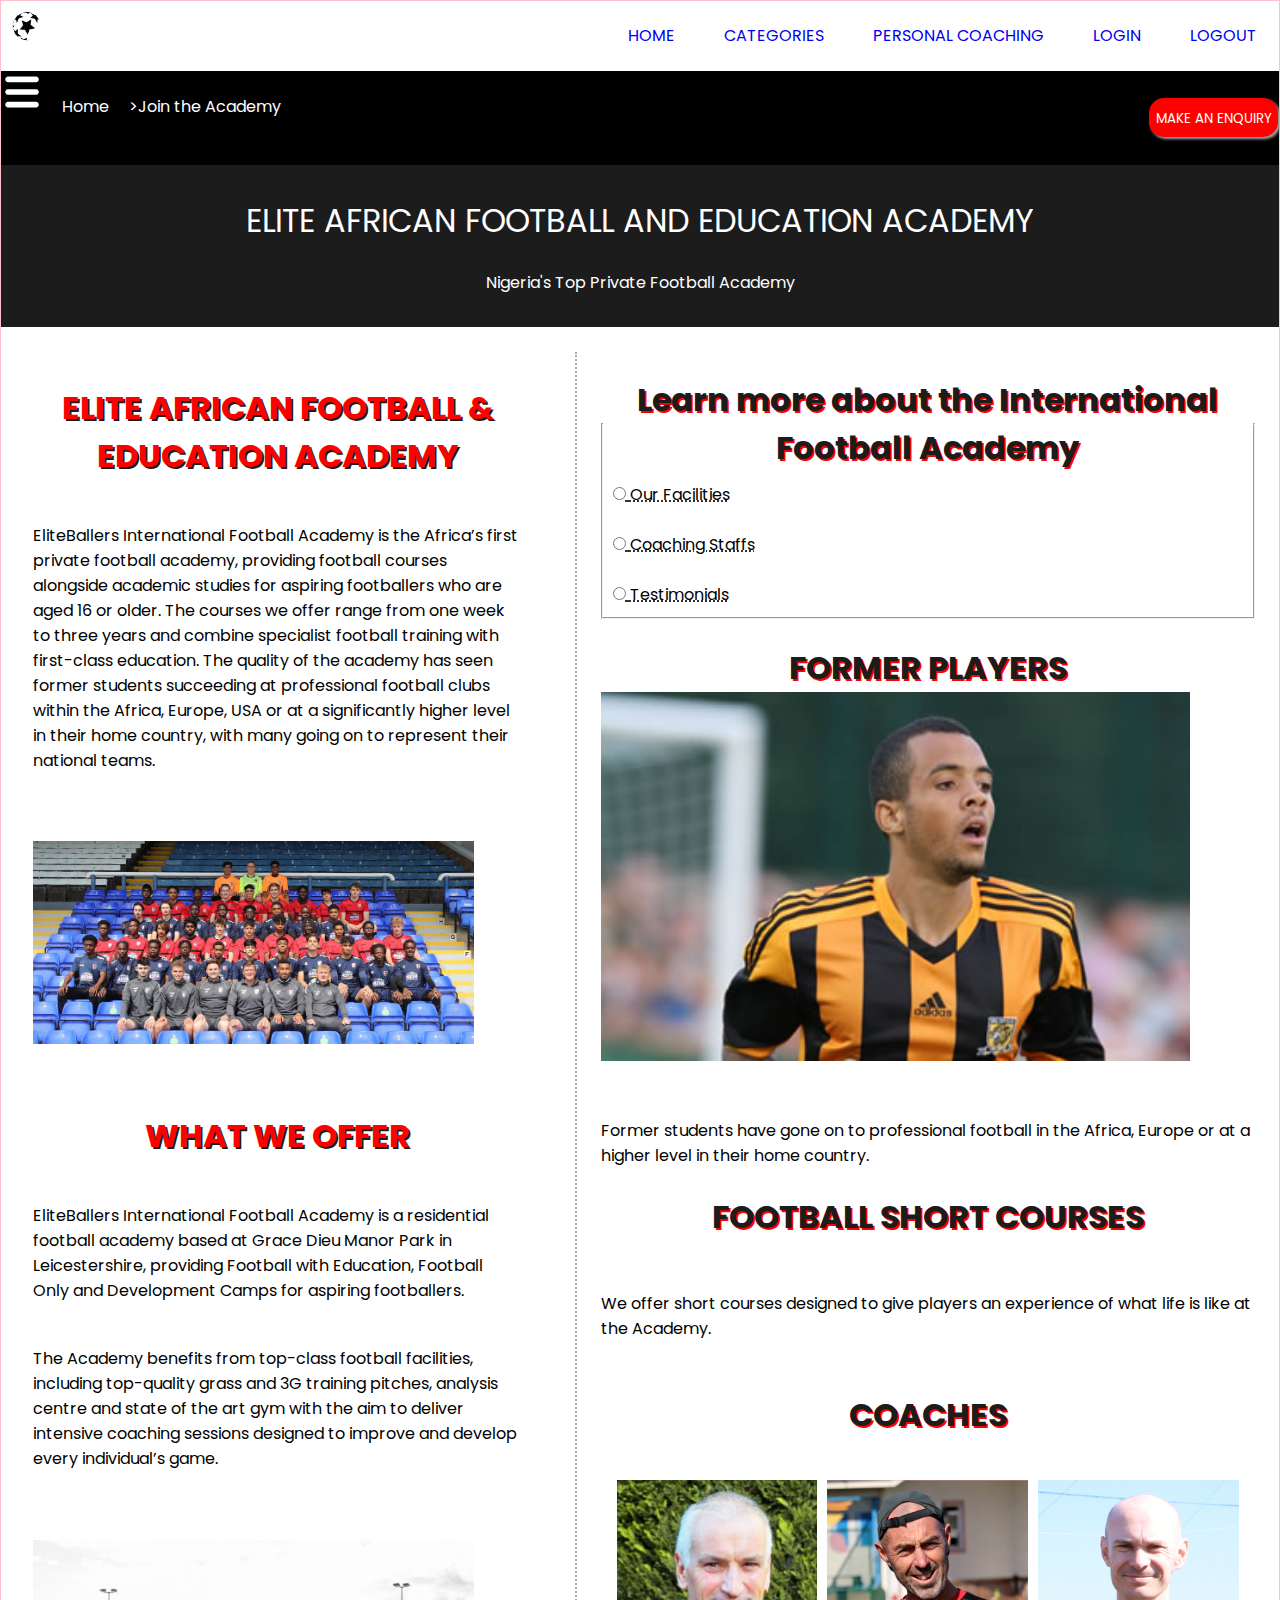
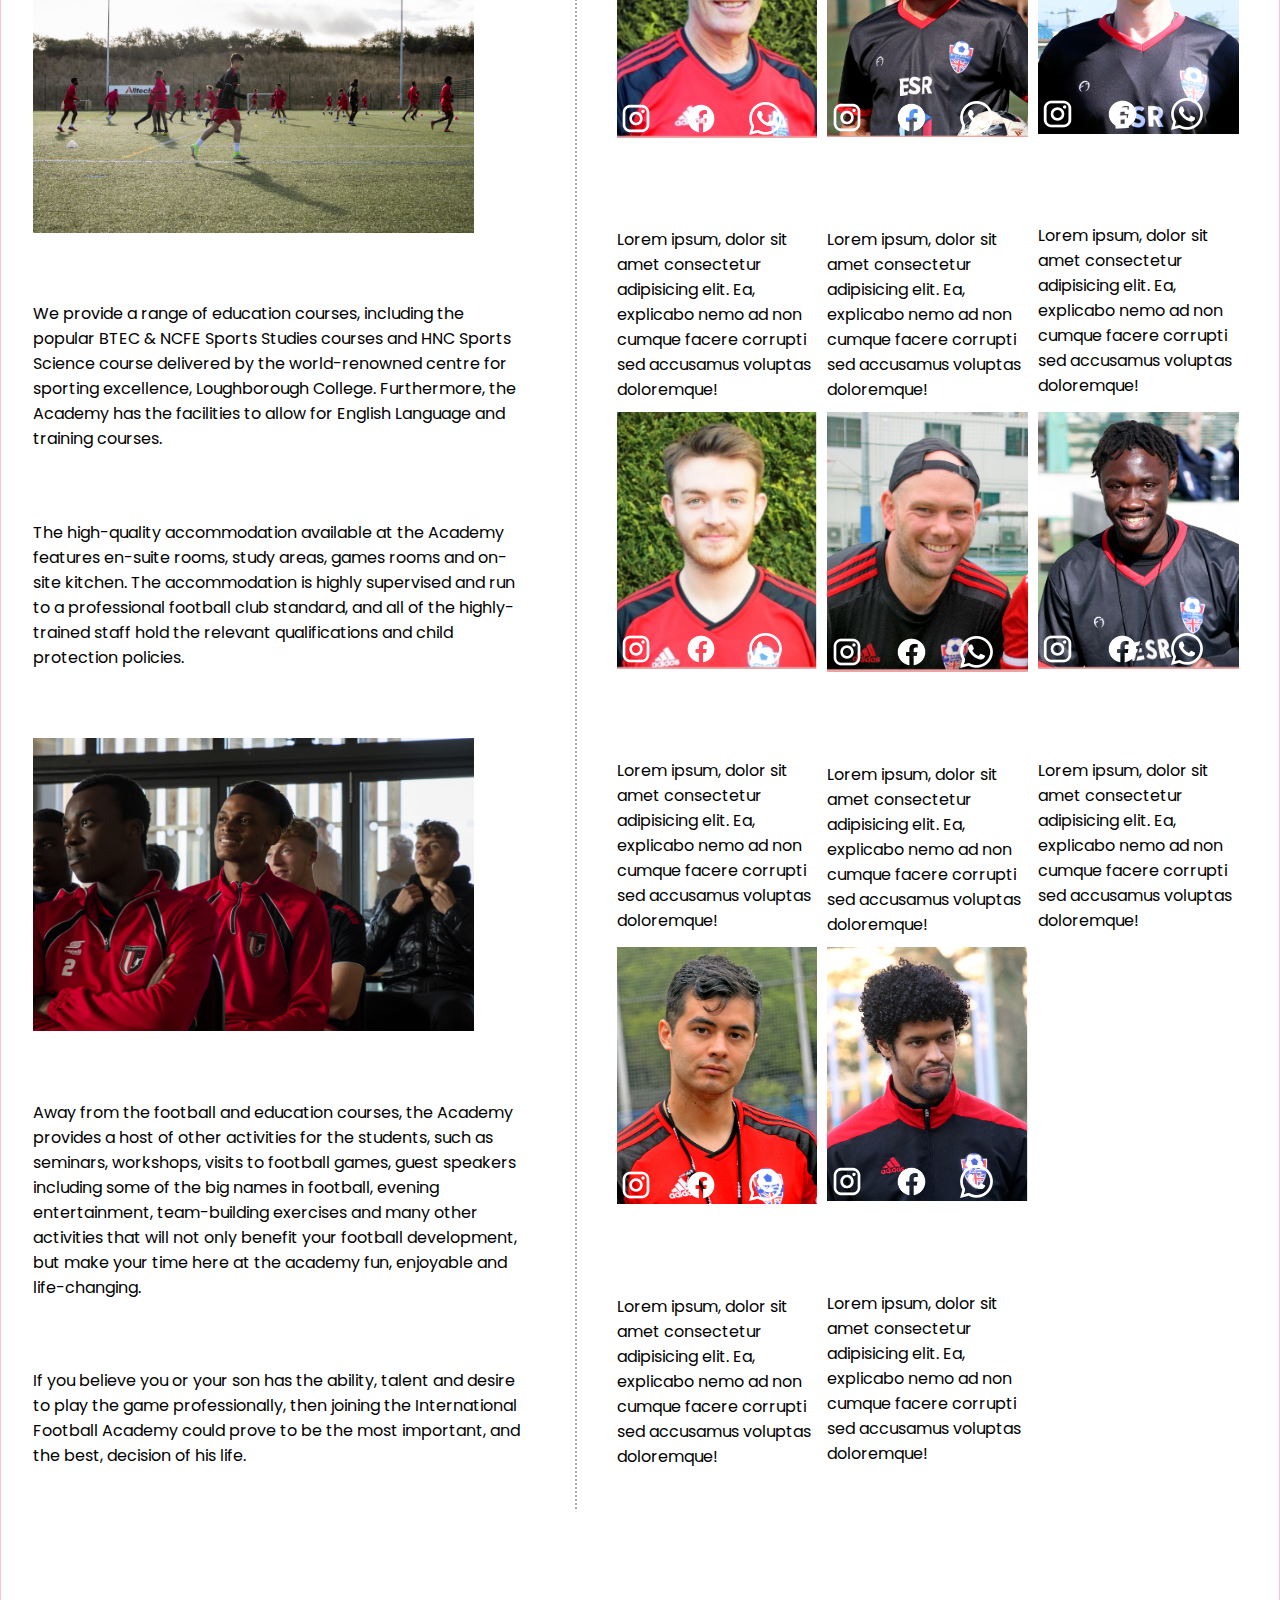
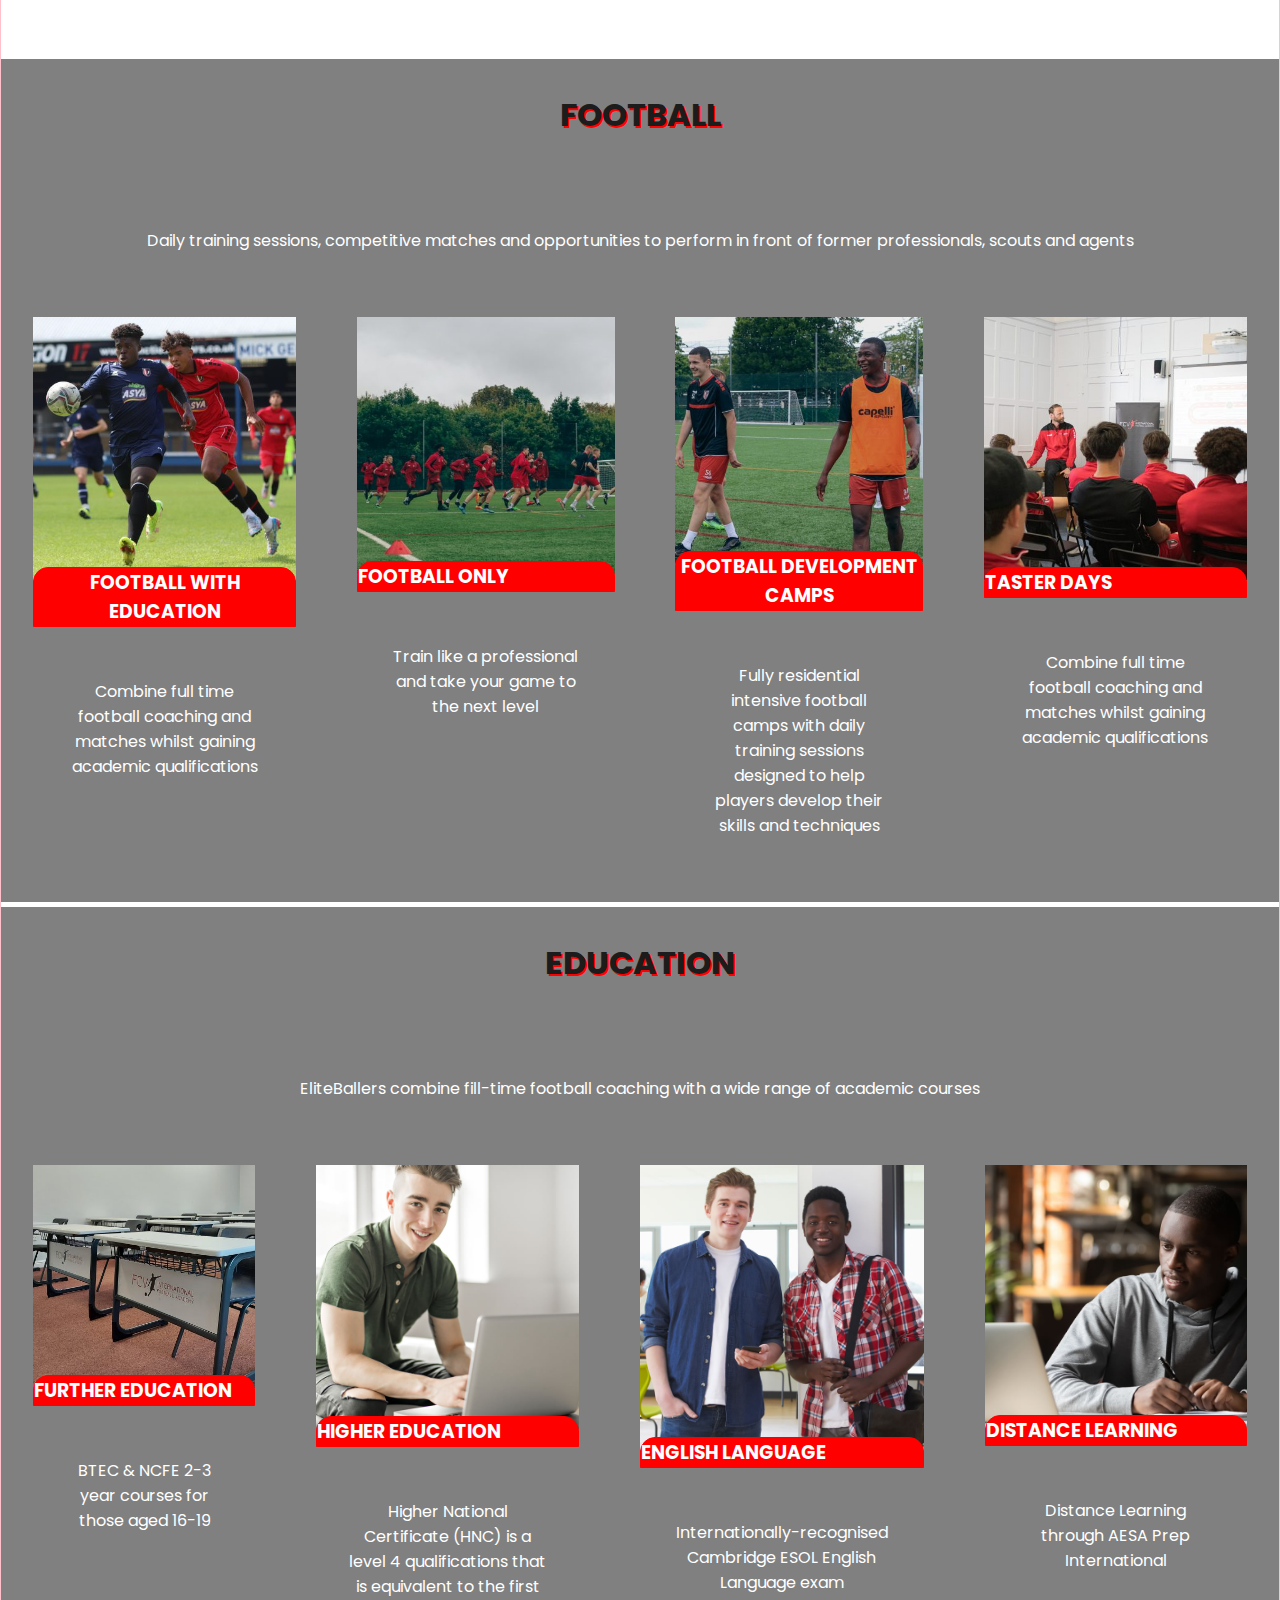
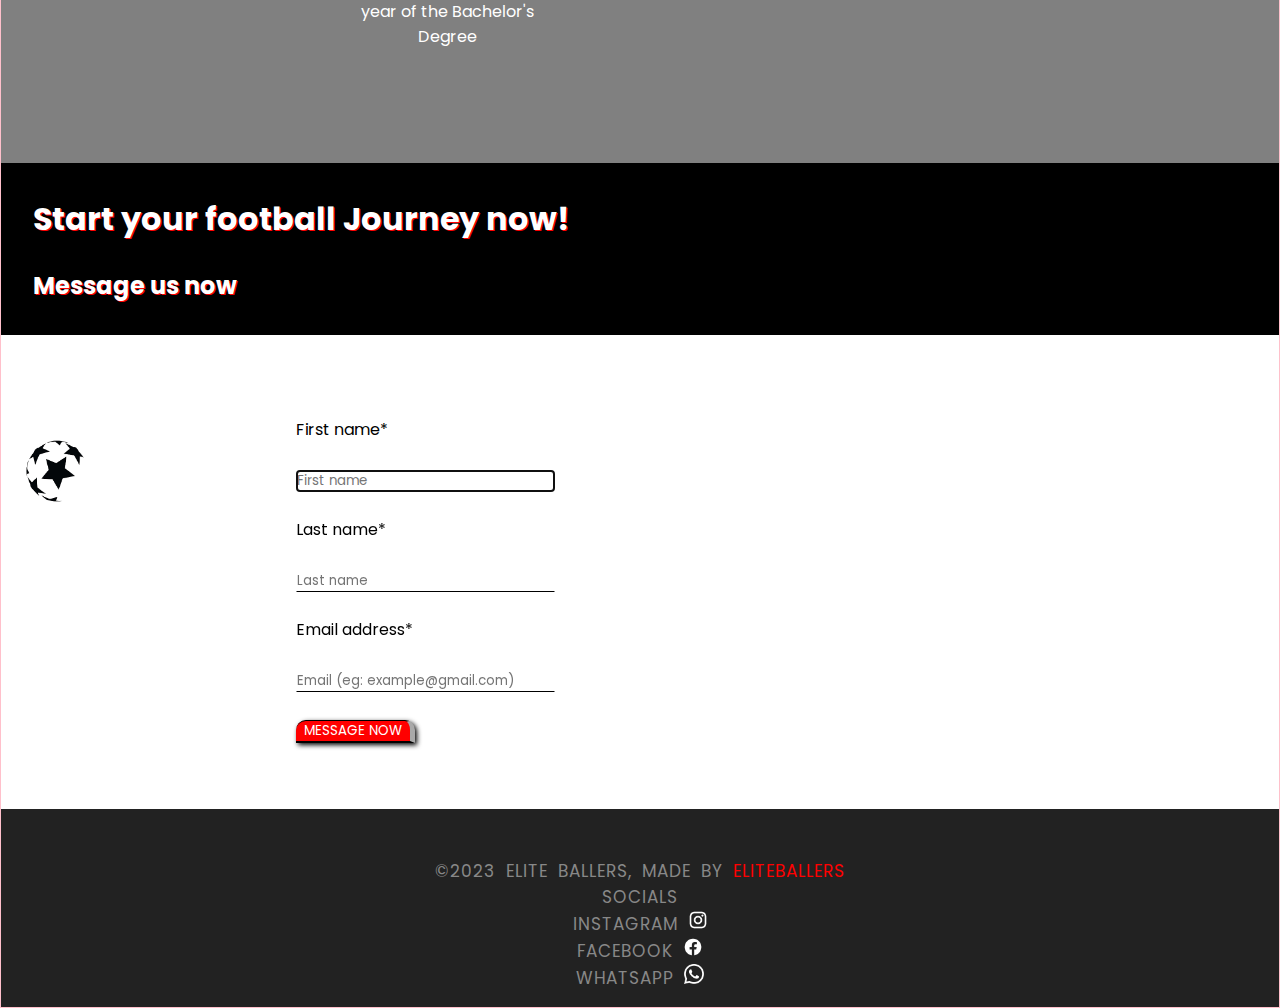
==== commit 6417be33: "Update index.html" ====
--- a/index.html
+++ b/index.html
@@ -44,7 +44,7 @@
                                 height="40px" style="filter:invert(1)"></a></li>
                     <li><a href="/index.html">Home</a></li>
                     <li><a href="/index.html"> >Join the Academy</a></li>
-                </ol>
+                </ol>jk
             </nav>
 
         </div>
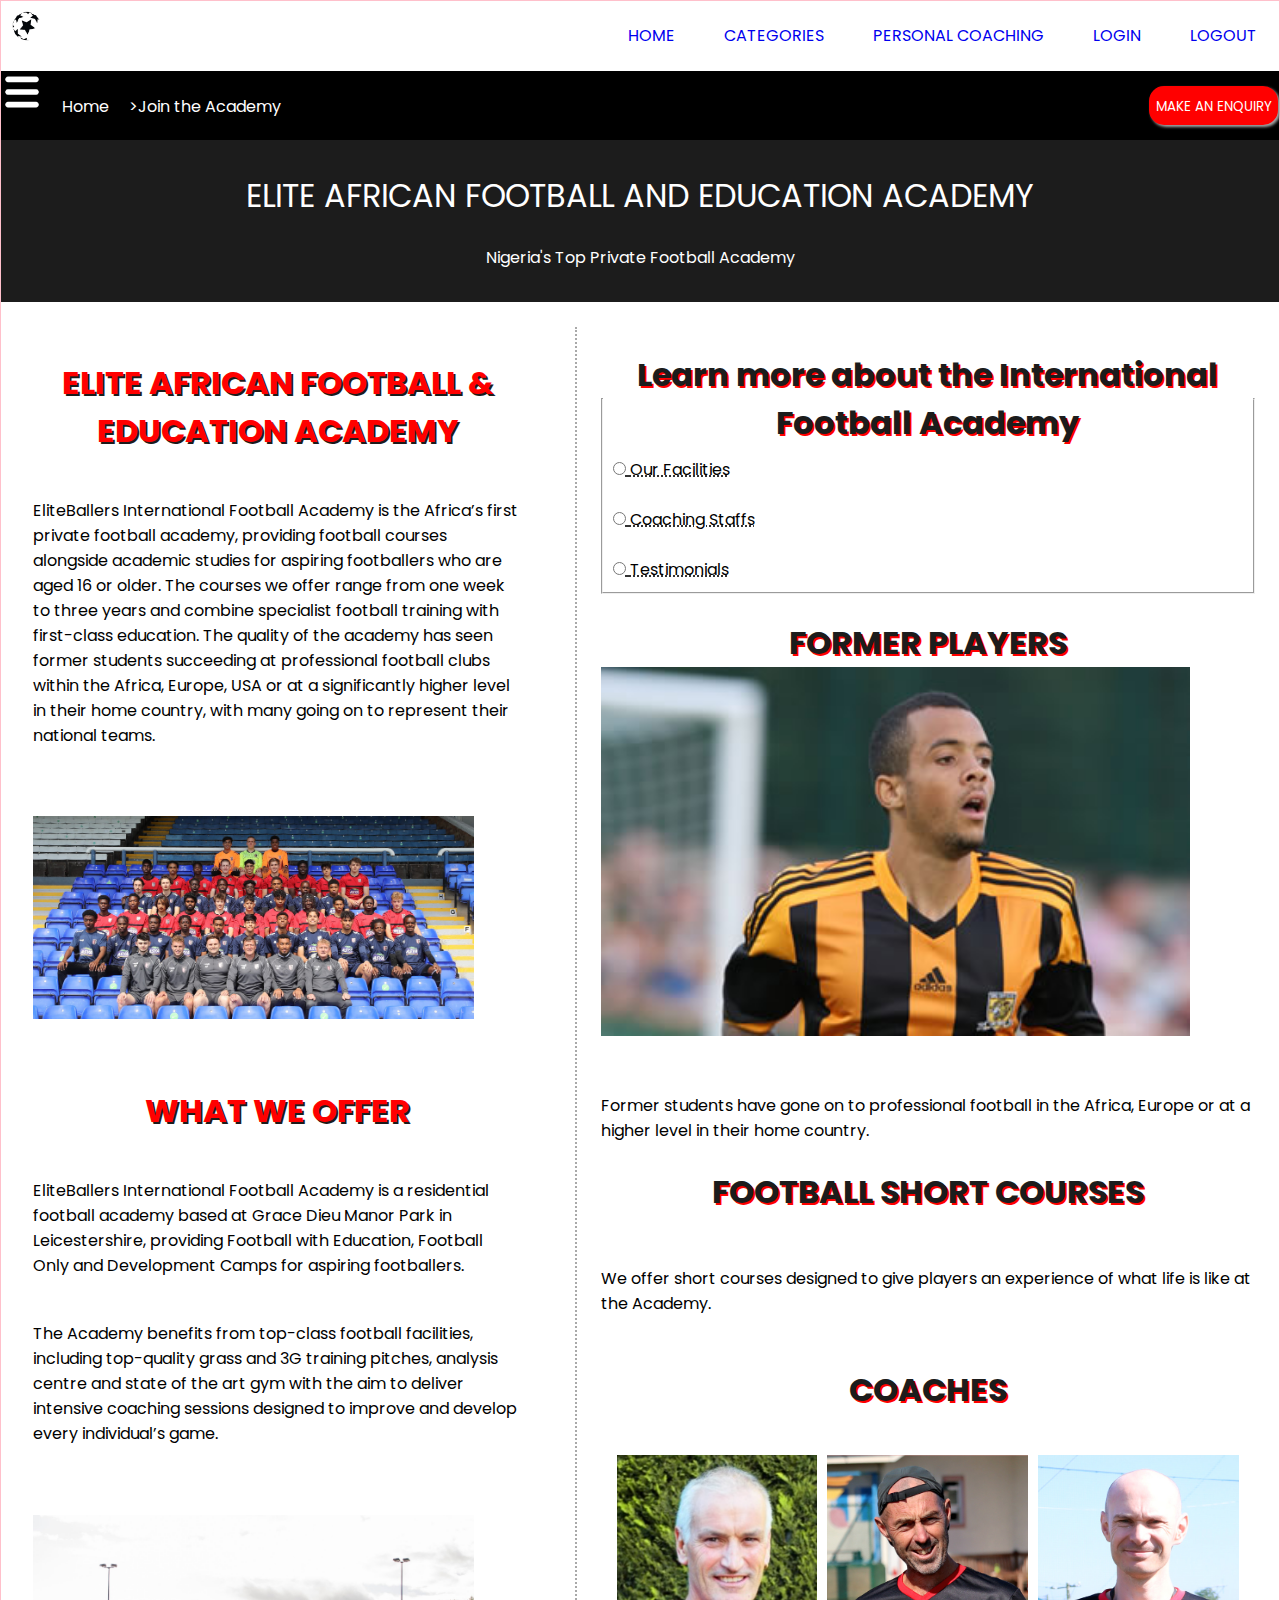
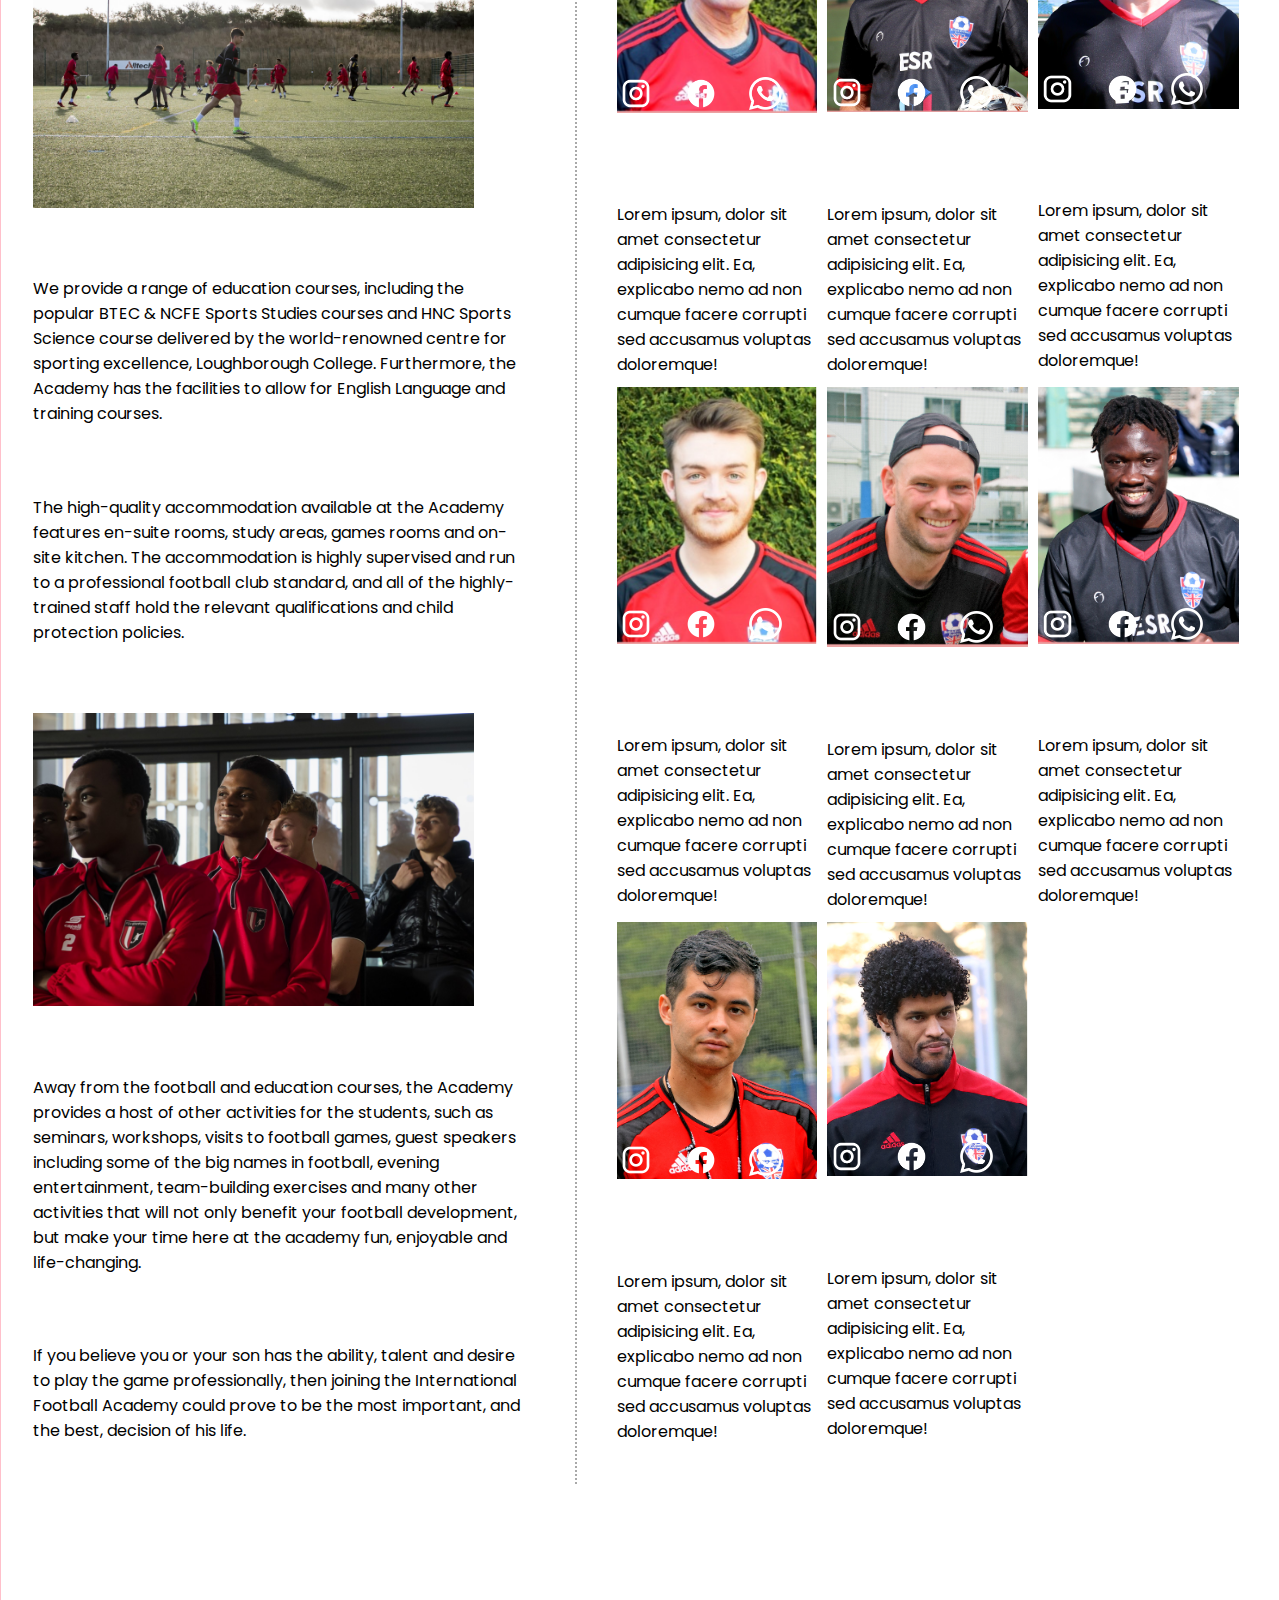
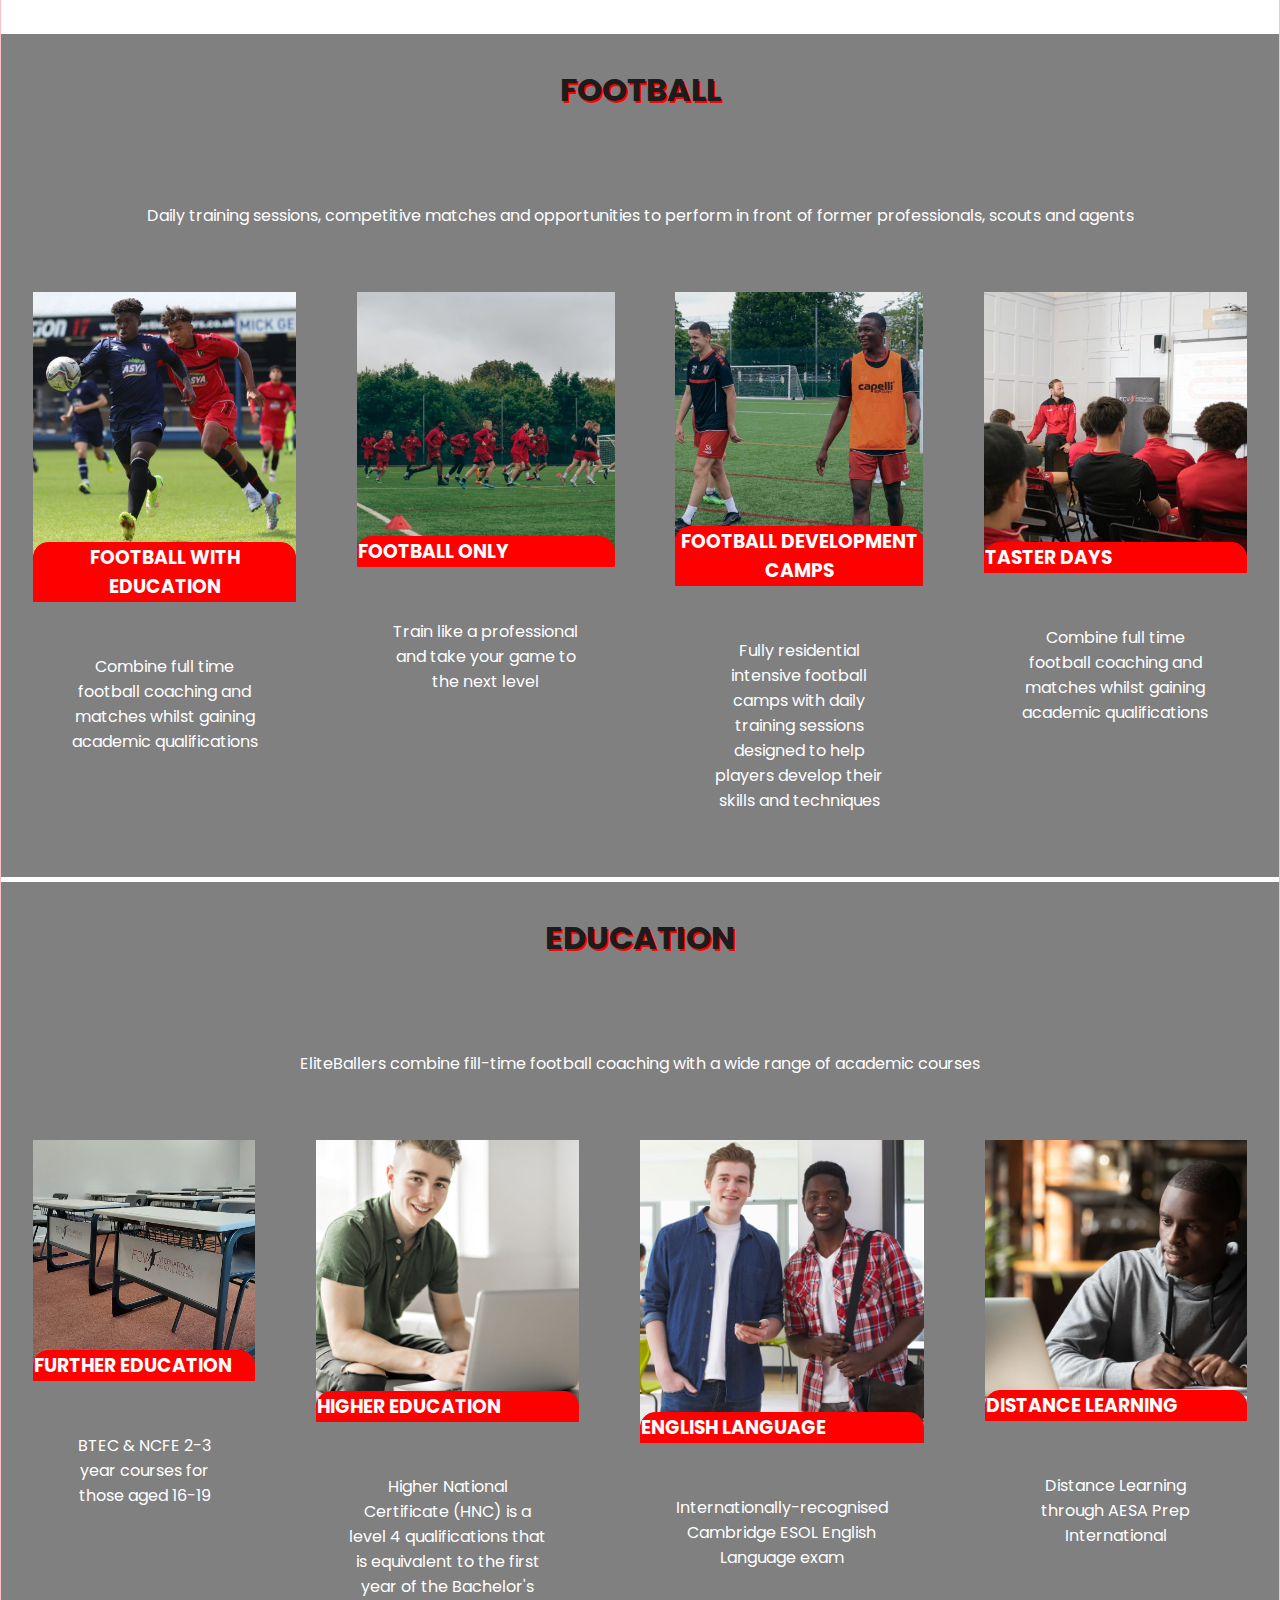
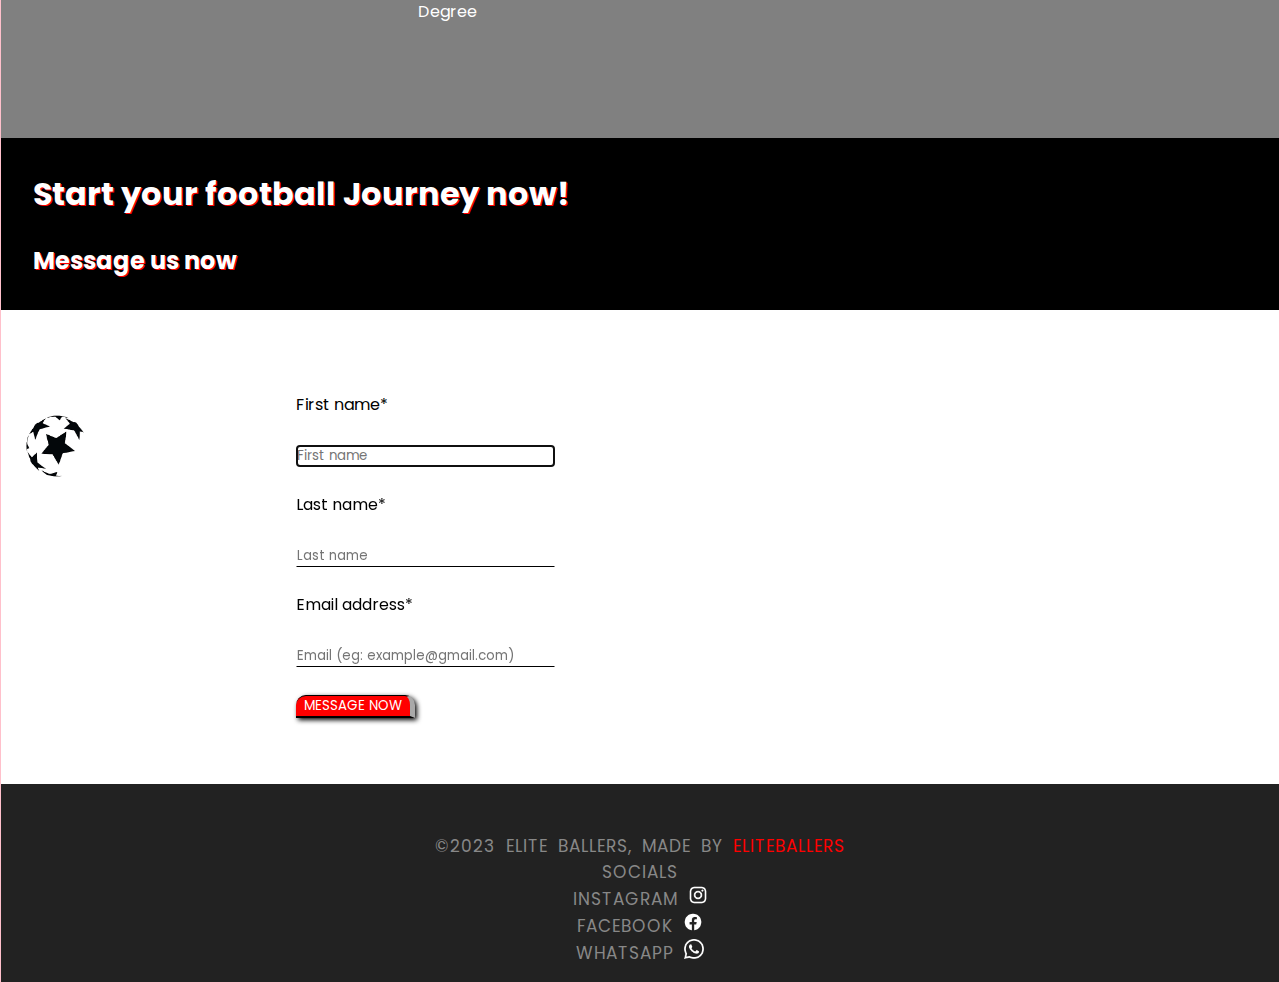
==== commit 38045a67: "Update index.html" ====
--- a/index.html
+++ b/index.html
@@ -44,7 +44,7 @@
                                 height="40px" style="filter:invert(1)"></a></li>
                     <li><a href="/index.html">Home</a></li>
                     <li><a href="/index.html"> >Join the Academy</a></li>
-                </ol>jk
+                </ol>
             </nav>
 
         </div>
